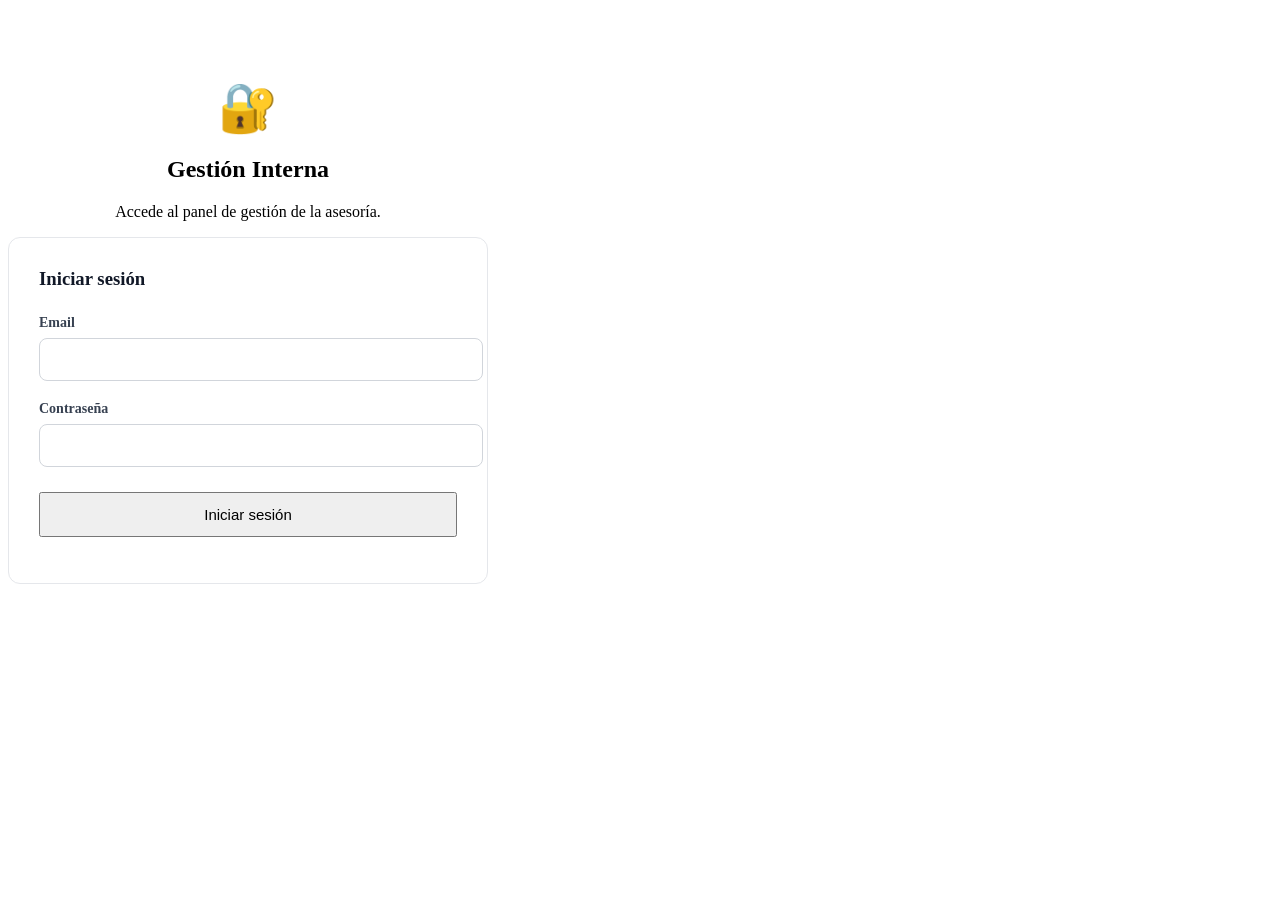
==== index.html @ ab7807f2 "Update index.html" ====
<!DOCTYPE html>
<html lang="es">

<head>

  <meta charset="UTF-8">

  <meta
    name="viewport"
    content="width=device-width, initial-scale=1.0"
  >

  <title>Gestión Interna - Kit Gestión Asesoría</title>

  <link
    rel="stylesheet"
    href="css/estilos.css"
  >

</head>


<body>


  <!-- =====================================================
       CABECERA
       ===================================================== -->

  <header class="portal-header">

    <div class="portal-header-left">

      <h1>
        Gestión Interna
      </h1>

      <p id="usuarioCabecera">
        Cargando...
      </p>

    </div>


    <div class="portal-header-right">

      <button
        id="cerrarSesion"
        class="btn btn-danger"
        type="button"
      >
        Cerrar sesión
      </button>

    </div>

  </header>



  <!-- =====================================================
       CONTENIDO
       ===================================================== -->

  <main class="portal-container">


    <section class="welcome-section">

      <h2 id="bienvenida">
        Bienvenido
      </h2>

      <p>
        Portal de gestión interna de la asesoría.
      </p>

    </section>



<section class="dashboard-section">

  <h2>
    Panel de gestión
  </h2>

<div class="modules-grid">


  <!-- EMPRESAS -->

  <a
    href="modulos/empresas/index.html"
    class="module-card"
  >

    <div>

      <div class="module-icon">
        🏢
      </div>

      <h3>
        Empresas
      </h3>

      <p>
        Gestiona las empresas registradas en el sistema.
      </p>

    </div>

  </a>



  <!-- OFICINAS -->

  <a
    href="modulos/oficinas/index.html"
    class="module-card"
  >

    <div>

      <div class="module-icon">
        🏢
      </div>

      <h3>
        Oficinas
      </h3>

      <p>
        Gestiona las oficinas de cada empresa.
      </p>

    </div>

  </a>


  <!-- CLIENTES -->

  <a
    href="modulos/clientes/index.html"
    class="module-card"
  >

    <div>

      <div class="module-icon">
        👤
      </div>

      <h3>
        Clientes
      </h3>

      <p>
        Gestiona los clientes de la asesoría.
      </p>

    </div>

  </a>
  

  <!-- TRABAJADORES -->

  <a
    href="modulos/trabajadores/index.html"
    class="module-card"
  >

    <div>

      <div class="module-icon">
        👥
      </div>

      <h3>
        Trabajadores
      </h3>

      <p>
        Gestiona los trabajadores y sus accesos al sistema.
      </p>

    </div>

  </a>


</div>

</section>


  </main>



  <!-- =====================================================
       PIE
       ===================================================== -->

  <footer class="portal-footer">

    Kit Gestión Asesoría · Gestión Interna

  </footer>



  <!-- =====================================================
       JAVASCRIPT COMÚN
       ===================================================== -->

  <script src="js/comun.js"></script>



  <!-- =====================================================
       JAVASCRIPT DEL PORTAL
       ===================================================== -->

  <script>

    // =====================================================
    // COMPROBAR SESIÓN
    // =====================================================

    if (!comprobarSesion()) {

      throw new Error(
        "Sesión no válida"
      );

    }



    // =====================================================
    // OBTENER USUARIO
    // =====================================================

    const usuario =
      obtenerUsuario();


    // =====================================================
    // MOSTRAR USUARIO
    // =====================================================

    document
      .getElementById(
        "usuarioCabecera"
      )
      .textContent =
        `${usuario.nombre} · ${usuario.rol}`;


    document
      .getElementById(
        "bienvenida"
      )
      .textContent =
        `Bienvenido, ${usuario.nombre}`;


    // =====================================================
    // CERRAR SESIÓN
    // =====================================================

    document
      .getElementById(
        "cerrarSesion"
      )
      .addEventListener(
        "click",
        cerrarSesion
      );

  </script>


</body>

</html>
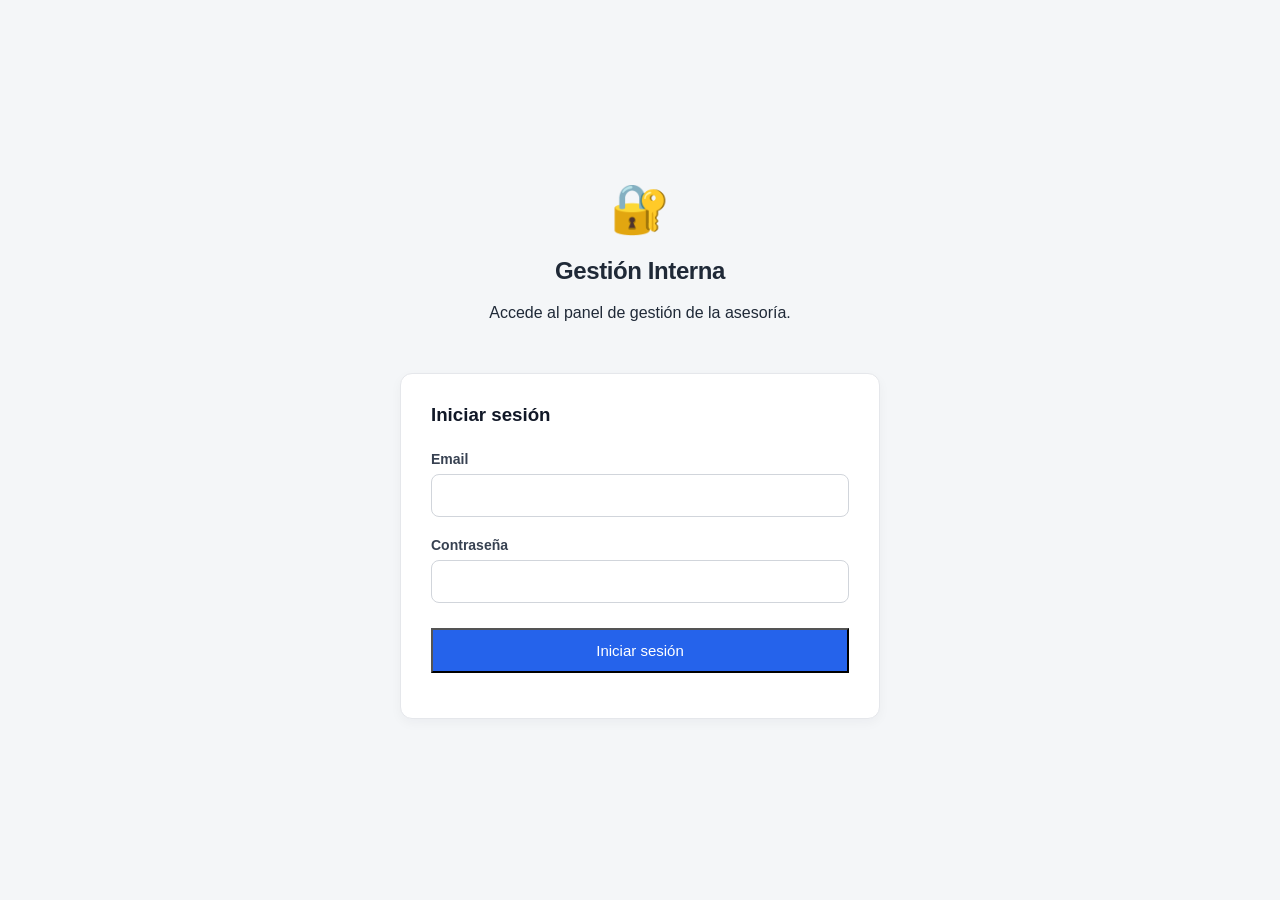
==== commit 9df1947a: "Update index.html" ====
--- a/index.html
+++ b/index.html
@@ -167,7 +167,7 @@
   </a>
   
 
-  <!-- TRABAJADORES -->
+   <!-- TRABAJADORES -->
 
   <a
     href="modulos/trabajadores/index.html"
@@ -191,10 +191,115 @@
     </div>
 
   </a>
-
+  
+  <!-- DOCUMENTOS -->
+
+  <a
+    href="modulos/documentos/index.html"
+    class="module-card"
+  >
+
+    <div>
+
+      <div class="module-icon">
+        📄
+      </div>
+
+      <h3>
+        Documentos
+      </h3>
+
+      <p>
+        Gestiona los documentos de los clientes.
+      </p>
+
+    </div>
+
+  </a>
+
+  <!-- AVISOS -->
+
+<a
+href="modulos/avisos/index.html"
+class="module-card"
+
+>
+
+
+<div>
+
+  <div class="module-icon">
+    📢
+  </div>
+
+  <h3>
+    Avisos
+  </h3>
+
+  <p>
+    Crea, publica y gestiona avisos para los clientes.
+  </p>
 
 </div>
 
+
+  </a>
+
+
+
+  <!-- CALENDARIO -->
+
+  <a
+    href="modulos/calendario/index.html"
+    class="module-card"
+  >
+
+    <div>
+
+      <div class="module-icon">
+        📅
+      </div>
+
+      <h3>
+        Calendario
+      </h3>
+
+      <p>
+        Consulta y gestiona los eventos de la agenda.
+      </p>
+
+    </div>
+
+  </a>
+
+  <!-- TAREAS -->
+
+  <a
+    href="modulos/tareas/index.html"
+    class="module-card"
+  >
+
+    <div>
+
+      <div class="module-icon">
+        ✅
+      </div>
+
+      <h3>
+        Tareas
+      </h3>
+
+      <p>
+        Gestiona y consulta las tareas de la asesoría.
+      </p>
+
+    </div>
+
+  </a>
+
+</div>
+
+  
 </section>
 
 
--- a/css/estilos.css
+++ b/css/estilos.css
@@ -0,0 +1,6049 @@
+
+/* =========================================================
+   ESTILOS GENERALES - KIT GESTIÓN ASESORÍA
+   ========================================================= */
+
+* {
+  box-sizing: border-box;
+}
+
+html,
+body {
+  margin: 0;
+  padding: 0;
+  min-height: 100%;
+}
+
+body {
+  font-family: Arial, Helvetica, sans-serif;
+  background: #f4f6f8;
+  color: #1f2937;
+}
+
+
+/* =========================================================
+   CABECERA
+   ========================================================= */
+
+.topbar {
+  background: #ffffff;
+  border-bottom: 1px solid #e5e7eb;
+  padding: 18px 30px;
+
+  display: flex;
+  align-items: center;
+  justify-content: space-between;
+
+  gap: 20px;
+}
+
+.topbar-left {
+  display: flex;
+  align-items: center;
+  gap: 18px;
+}
+
+.topbar-left h1 {
+  margin: 0;
+  font-size: 24px;
+  color: #111827;
+}
+
+.topbar-right {
+  display: flex;
+  align-items: center;
+  gap: 10px;
+}
+
+#usuarioNombre {
+  color: #6b7280;
+  font-size: 14px;
+}
+
+
+/* =========================================================
+   ENLACE VOLVER
+   ========================================================= */
+
+.back-link {
+  color: #2563eb;
+  text-decoration: none;
+  font-size: 14px;
+  font-weight: 600;
+
+  transition: color 0.15s ease;
+}
+
+.back-link:hover {
+  color: #1d4ed8;
+}
+
+
+/* =========================================================
+   CONTENEDOR PRINCIPAL
+   ========================================================= */
+
+.main-content {
+  width: min(1200px, calc(100% - 40px));
+  margin: 40px auto;
+}
+
+
+/* =========================================================
+   CABECERA DE PÁGINA
+   ========================================================= */
+
+.page-header {
+  display: flex;
+  align-items: center;
+  justify-content: space-between;
+
+  gap: 20px;
+
+  margin-bottom: 30px;
+}
+
+.page-header h2 {
+  margin: 0 0 8px;
+
+  font-size: 28px;
+  color: #111827;
+}
+
+.page-header p {
+  margin: 0;
+
+  color: #6b7280;
+  font-size: 14px;
+}
+
+
+/* =========================================================
+   BOTONES
+   ========================================================= */
+
+.primary-btn,
+.secondary-btn,
+.logout-btn {
+  border: 0;
+  border-radius: 8px;
+
+  padding: 10px 15px;
+
+  font-size: 14px;
+  font-weight: 600;
+
+  cursor: pointer;
+
+  text-decoration: none;
+
+  display: inline-flex;
+  align-items: center;
+  justify-content: center;
+
+  transition:
+    background 0.15s ease,
+    transform 0.15s ease,
+    box-shadow 0.15s ease;
+}
+
+.primary-btn:hover,
+.secondary-btn:hover,
+.logout-btn:hover {
+  transform: translateY(-1px);
+}
+
+
+/* ---------------------------------------------------------
+   BOTÓN PRINCIPAL
+   --------------------------------------------------------- */
+
+.primary-btn {
+  background: #2563eb;
+  color: #ffffff;
+}
+
+.primary-btn:hover {
+  background: #1d4ed8;
+}
+
+
+/* ---------------------------------------------------------
+   BOTÓN SECUNDARIO
+   --------------------------------------------------------- */
+
+.secondary-btn {
+  background: #f3f4f6;
+  color: #374151;
+}
+
+.secondary-btn:hover {
+  background: #e5e7eb;
+}
+
+
+/* ---------------------------------------------------------
+   BOTÓN CERRAR SESIÓN
+   --------------------------------------------------------- */
+
+.logout-btn {
+  background: #dc2626;
+  color: #ffffff;
+}
+
+.logout-btn:hover {
+  background: #b91c1c;
+}
+
+
+/* =========================================================
+   TARJETAS GENERALES
+   ========================================================= */
+
+.card,
+.panel,
+.content-card,
+.form-card {
+  background: #ffffff;
+
+  border: 1px solid #e5e7eb;
+  border-radius: 12px;
+
+  padding: 25px;
+}
+
+
+/* =========================================================
+   SECCIONES
+   ========================================================= */
+
+.section-header {
+  display: flex;
+  align-items: center;
+  justify-content: space-between;
+
+  gap: 15px;
+
+  margin-bottom: 18px;
+}
+
+.section-header h2,
+.section-header h3 {
+  margin: 0;
+
+  color: #111827;
+}
+
+
+/* =========================================================
+   FORMULARIOS
+   ========================================================= */
+
+.form-group {
+  margin-bottom: 20px;
+}
+
+.form-group label {
+  display: block;
+
+  margin-bottom: 7px;
+
+  font-size: 14px;
+  font-weight: 600;
+
+  color: #374151;
+}
+
+.form-group input,
+.form-group select,
+.form-group textarea {
+  width: 100%;
+
+  padding: 11px 12px;
+
+  border: 1px solid #d1d5db;
+  border-radius: 8px;
+
+  background: #ffffff;
+
+  color: #1f2937;
+
+  font-family: inherit;
+  font-size: 14px;
+
+  outline: none;
+
+  transition:
+    border-color 0.15s ease,
+    box-shadow 0.15s ease;
+}
+
+.form-group input:focus,
+.form-group select:focus,
+.form-group textarea:focus {
+  border-color: #2563eb;
+
+  box-shadow:
+    0 0 0 3px rgba(37, 99, 235, 0.10);
+}
+
+.form-group textarea {
+  resize: vertical;
+  min-height: 100px;
+}
+
+.form-row {
+  display: grid;
+
+  grid-template-columns:
+    repeat(2, minmax(0, 1fr));
+
+  gap: 20px;
+}
+
+
+/* =========================================================
+   ACCIONES DE FORMULARIO
+   ========================================================= */
+
+.form-actions {
+  display: flex;
+
+  justify-content: flex-end;
+
+  gap: 10px;
+
+  margin-top: 25px;
+
+  padding-top: 20px;
+
+  border-top: 1px solid #e5e7eb;
+}
+
+
+/* =========================================================
+   MODALES
+   ========================================================= */
+
+.modal {
+  position: fixed;
+
+  inset: 0;
+
+  z-index: 1000;
+
+  display: flex;
+
+  align-items: center;
+  justify-content: center;
+
+  padding: 20px;
+
+  background: rgba(15, 23, 42, 0.45);
+}
+
+.modal.hidden {
+  display: none;
+}
+
+.modal-content {
+  width: min(600px, 100%);
+
+  max-height: calc(100vh - 40px);
+
+  overflow-y: auto;
+
+  background: #ffffff;
+
+  border: 1px solid #e5e7eb;
+
+  border-radius: 12px;
+
+  box-shadow:
+    0 20px 50px rgba(15, 23, 42, 0.18);
+}
+
+.modal-header {
+  display: flex;
+
+  align-items: center;
+  justify-content: space-between;
+
+  gap: 15px;
+
+  padding: 20px 25px;
+
+  border-bottom: 1px solid #e5e7eb;
+}
+
+.modal-header h2 {
+  margin: 0;
+
+  color: #111827;
+
+  font-size: 21px;
+}
+
+.modal-close {
+  width: 34px;
+  height: 34px;
+
+  border: 0;
+
+  border-radius: 8px;
+
+  background: #f3f4f6;
+
+  color: #374151;
+
+  font-size: 24px;
+
+  line-height: 1;
+
+  cursor: pointer;
+
+  transition:
+    background 0.15s ease,
+    color 0.15s ease;
+}
+
+.modal-close:hover {
+  background: #e5e7eb;
+  color: #111827;
+}
+
+.modal-content form {
+  padding: 25px;
+}
+
+
+
+/* =========================================================
+   LISTA DE EVENTOS
+   ========================================================= */
+
+.events-section {
+  margin-top: 35px;
+}
+
+.events-list {
+  display: flex;
+
+  flex-direction: column;
+
+  gap: 12px;
+}
+
+.event-card {
+  background: #ffffff;
+
+  border: 1px solid #e5e7eb;
+
+  border-radius: 10px;
+
+  padding: 18px 20px;
+
+  transition:
+    border-color 0.15s ease,
+    box-shadow 0.15s ease;
+}
+
+.event-card:hover {
+  border-color: #cbd5e1;
+
+  box-shadow:
+    0 4px 14px rgba(15, 23, 42, 0.05);
+}
+
+.event-card h3 {
+  margin: 0 0 7px;
+
+  color: #111827;
+
+  font-size: 17px;
+}
+
+.event-card p {
+  margin: 5px 0;
+
+  color: #6b7280;
+
+  font-size: 14px;
+}
+
+.event-card strong {
+  color: #374151;
+}
+
+
+/* =========================================================
+   TABLAS
+   ========================================================= */
+
+.table-container {
+  width: 100%;
+
+  overflow-x: auto;
+
+  background: #ffffff;
+
+  border: 1px solid #e5e7eb;
+
+  border-radius: 12px;
+}
+
+table {
+  width: 100%;
+
+  border-collapse: collapse;
+
+  font-size: 14px;
+}
+
+thead {
+  background: #f9fafb;
+}
+
+th {
+  padding: 13px 15px;
+
+  text-align: left;
+
+  color: #374151;
+
+  font-size: 13px;
+  font-weight: 600;
+
+  border-bottom: 1px solid #e5e7eb;
+
+  white-space: nowrap;
+}
+
+td {
+  padding: 13px 15px;
+
+  color: #4b5563;
+
+  border-bottom: 1px solid #f3f4f6;
+}
+
+tbody tr:last-child td {
+  border-bottom: 0;
+}
+
+tbody tr:hover {
+  background: #f9fafb;
+}
+
+
+/* =========================================================
+   ESTADOS / ETIQUETAS
+   ========================================================= */
+
+.badge {
+  display: inline-flex;
+
+  align-items: center;
+  justify-content: center;
+
+  padding: 4px 9px;
+
+  border-radius: 999px;
+
+  font-size: 12px;
+  font-weight: 600;
+}
+
+.badge-primary {
+  background: #dbeafe;
+  color: #1d4ed8;
+}
+
+.badge-success {
+  background: #dcfce7;
+  color: #166534;
+}
+
+.badge-warning {
+  background: #fef3c7;
+  color: #92400e;
+}
+
+.badge-danger {
+  background: #fee2e2;
+  color: #991b1b;
+}
+
+.badge-neutral {
+  background: #f3f4f6;
+  color: #4b5563;
+}
+
+
+/* =========================================================
+   MENSAJES
+   ========================================================= */
+
+.message {
+  margin-top: 15px;
+
+  color: #6b7280;
+
+  font-size: 14px;
+}
+
+.error-message {
+  margin-top: 15px;
+
+  color: #dc2626;
+
+  font-size: 14px;
+}
+
+.success-message {
+  margin-top: 15px;
+
+  color: #16a34a;
+
+  font-size: 14px;
+}
+
+
+/* =========================================================
+   ESTADOS VACÍOS
+   ========================================================= */
+
+.empty-state {
+  background: #ffffff;
+
+  border: 1px solid #e5e7eb;
+
+  border-radius: 12px;
+
+  padding: 40px 25px;
+
+  text-align: center;
+
+  color: #6b7280;
+
+  font-size: 14px;
+}
+
+
+/* =========================================================
+   TARJETAS DE MÓDULOS
+   ========================================================= */
+
+.modules-grid {
+  display: grid;
+
+  grid-template-columns:
+    repeat(4, minmax(0, 1fr));
+
+  gap: 20px;
+}
+
+.module-card {
+  background: #ffffff;
+
+  border: 1px solid #e5e7eb;
+
+  border-radius: 12px;
+
+  padding: 25px;
+
+  text-decoration: none;
+
+  color: inherit;
+
+  transition:
+    transform 0.15s ease,
+    box-shadow 0.15s ease,
+    border-color 0.15s ease;
+
+  display: flex;
+
+  flex-direction: column;
+
+  justify-content: space-between;
+
+  min-height: 190px;
+}
+
+.module-card:hover {
+  transform: translateY(-3px);
+
+  border-color: #cbd5e1;
+
+  box-shadow:
+    0 8px 24px rgba(15, 23, 42, 0.08);
+}
+
+.module-icon {
+  font-size: 36px;
+
+  margin-bottom: 18px;
+}
+
+.module-card h3 {
+  margin: 0 0 8px;
+
+  font-size: 20px;
+
+  color: #111827;
+}
+
+.module-card p {
+  margin: 0;
+
+  color: #6b7280;
+
+  font-size: 14px;
+
+  line-height: 1.5;
+}
+
+
+/* =========================================================
+   INDICADORES
+   ========================================================= */
+
+.dashboard-section {
+  margin-top: 35px;
+}
+
+.dashboard-section h2 {
+  margin: 0 0 18px;
+
+  font-size: 21px;
+
+  color: #111827;
+}
+
+.stats-grid {
+  display: grid;
+
+  grid-template-columns:
+    repeat(4, minmax(0, 1fr));
+
+  gap: 15px;
+}
+
+.stat-card {
+  background: #ffffff;
+
+  border: 1px solid #e5e7eb;
+
+  border-radius: 10px;
+
+  padding: 20px;
+}
+
+.stat-card-title {
+  color: #6b7280;
+
+  font-size: 13px;
+
+  margin-bottom: 8px;
+}
+
+.stat-card-value {
+  color: #111827;
+
+  font-size: 28px;
+
+  font-weight: bold;
+}
+
+
+/* =========================================================
+   PIE
+   ========================================================= */
+
+.portal-footer {
+  width: min(1200px, calc(100% - 40px));
+
+  margin: 50px auto 25px;
+
+  text-align: center;
+
+  color: #9ca3af;
+
+  font-size: 13px;
+}
+
+
+/* =========================================================
+   ELEMENTOS DESHABILITADOS
+   ========================================================= */
+
+button:disabled,
+input:disabled,
+select:disabled,
+textarea:disabled {
+  cursor: not-allowed;
+
+  opacity: 0.65;
+}
+
+
+/* =========================================================
+   RESPONSIVE
+   ========================================================= */
+
+@media (max-width: 900px) {
+
+  .modules-grid {
+    grid-template-columns:
+      repeat(2, minmax(0, 1fr));
+  }
+
+  .stats-grid {
+    grid-template-columns:
+      repeat(2, minmax(0, 1fr));
+  }
+
+}
+
+
+@media (max-width: 700px) {
+
+  .topbar {
+    padding: 15px 20px;
+
+    flex-direction: column;
+
+    align-items: flex-start;
+  }
+
+  .topbar-left {
+    width: 100%;
+
+    flex-wrap: wrap;
+  }
+
+  .topbar-right {
+    width: 100%;
+
+    justify-content: space-between;
+  }
+
+  .page-header {
+    flex-direction: column;
+
+    align-items: flex-start;
+  }
+
+  .page-header .primary-btn {
+    width: 100%;
+  }
+
+  .form-row {
+    grid-template-columns: 1fr;
+  }
+
+  .calendar-container {
+    padding: 15px;
+  }
+
+  .calendar-weekdays > div {
+    font-size: 10px;
+
+    padding: 8px 3px;
+  }
+
+  .calendar-day {
+    min-height: 80px;
+
+    padding: 6px;
+  }
+
+  .calendar-day-number {
+    font-size: 11px;
+  }
+
+  .calendar-event {
+    font-size: 9px;
+
+    padding: 4px;
+  }
+
+}
+
+
+@media (max-width: 600px) {
+
+  .main-content {
+    width: min(100% - 30px, 1200px);
+
+    margin: 25px auto;
+  }
+
+  .topbar-left h1 {
+    font-size: 21px;
+  }
+
+  .page-header h2 {
+    font-size: 24px;
+  }
+
+  .modules-grid {
+    grid-template-columns: 1fr;
+  }
+
+  .stats-grid {
+    grid-template-columns: 1fr;
+  }
+
+  .form-actions {
+    flex-direction: column-reverse;
+  }
+
+  .form-actions button {
+    width: 100%;
+  }
+
+  .calendar-toolbar {
+    flex-wrap: wrap;
+  }
+
+  .calendar-toolbar h3 {
+    width: 100%;
+
+    order: -1;
+
+    text-align: center;
+
+    margin-bottom: 5px;
+  }
+
+  .calendar-toolbar button {
+    flex: 1;
+  }
+
+  .modal {
+    padding: 10px;
+  }
+
+  .modal-content {
+    max-height: calc(100vh - 20px);
+  }
+
+  .modal-content form {
+    padding: 20px 15px;
+  }
+
+}
+
+
+/* =========================================================
+   LOGIN - PORTAL INTERNO
+   ========================================================= */
+
+.login-container {
+  width: min(100% - 40px, 480px);
+
+  min-height: 100vh;
+
+  margin: 0 auto;
+
+  display: flex;
+  flex-direction: column;
+  justify-content: center;
+}
+
+
+/* =========================================================
+   CABECERA DEL LOGIN
+   ========================================================= */
+
+.login-header {
+  text-align: center;
+  margin-bottom: 30px;
+}
+
+.login-icon {
+  font-size: 48px;
+  margin-bottom: 15px;
+}
+
+
+/* =========================================================
+   TARJETA DEL LOGIN
+   ========================================================= */
+
+.login-card {
+  background: #ffffff;
+
+  border: 1px solid #e5e7eb;
+  border-radius: 12px;
+
+  padding: 30px;
+
+  box-shadow:
+    0 4px 12px rgba(15, 23, 42, 0.04);
+}
+
+.login-card h3 {
+  margin-top: 0;
+  margin-bottom: 25px;
+
+  color: #111827;
+}
+
+
+/* =========================================================
+   CAMPOS
+   ========================================================= */
+
+.login-field {
+  margin-bottom: 20px;
+}
+
+.login-field label {
+  display: block;
+
+  margin-bottom: 7px;
+
+  font-size: 14px;
+  font-weight: 600;
+
+  color: #374151;
+}
+
+.login-field input {
+  width: 100%;
+
+  padding: 12px;
+
+  border: 1px solid #d1d5db;
+  border-radius: 8px;
+
+  font-size: 15px;
+
+  outline: none;
+
+  background: #ffffff;
+  color: #1f2937;
+
+  transition:
+    border-color 0.15s ease,
+    box-shadow 0.15s ease;
+}
+
+.login-field input:focus {
+  border-color: #2563eb;
+
+  box-shadow:
+    0 0 0 3px rgba(37, 99, 235, 0.10);
+}
+
+.login-password-field {
+  margin-bottom: 25px;
+}
+
+
+/* =========================================================
+   BOTÓN LOGIN
+   ========================================================= */
+
+.login-button {
+  width: 100%;
+
+  padding: 12px;
+
+  font-size: 15px;
+
+  background: #2563eb;
+  color: #ffffff;
+}
+
+.login-button:hover {
+  background: #1d4ed8;
+}
+
+
+/* =========================================================
+   MENSAJE LOGIN
+   ========================================================= */
+
+.login-message {
+  text-align: center;
+}
+
+
+/* =========================================================
+   RESPONSIVE LOGIN
+   ========================================================= */
+
+@media (max-width: 600px) {
+
+  .login-container {
+    width: min(100% - 30px, 480px);
+
+    min-height: 100vh;
+
+    margin: 0 auto;
+  }
+
+  .login-card {
+    padding: 25px;
+  }
+
+}
+
+
+
+/* =========================================================
+   MEJORAS VISUALES - PANEL INTERNO
+   ========================================================= */
+
+
+/* =========================================================
+   CABECERA
+   ========================================================= */
+
+.portal-header {
+  box-shadow:
+    0 1px 3px rgba(15, 23, 42, 0.04);
+}
+
+.portal-header-left h1 {
+  letter-spacing: -0.3px;
+}
+
+.portal-header-left p {
+  margin-top: 2px;
+}
+
+
+/* =========================================================
+   BIENVENIDA
+   ========================================================= */
+
+.welcome-section {
+  margin-bottom: 35px;
+}
+
+.welcome-section h2 {
+  letter-spacing: -0.4px;
+}
+
+
+/* =========================================================
+   TÍTULO DEL PANEL
+   ========================================================= */
+
+.dashboard-section h2 {
+  margin-bottom: 20px;
+
+  font-size: 22px;
+
+  letter-spacing: -0.2px;
+}
+
+
+/* =========================================================
+   TARJETAS DE MÓDULOS
+   ========================================================= */
+
+.module-card {
+  min-height: 185px;
+
+  padding: 24px;
+
+  box-shadow:
+    0 2px 6px rgba(15, 23, 42, 0.03);
+}
+
+.module-card:hover {
+  transform: translateY(-4px);
+
+  border-color: #cbd5e1;
+
+  box-shadow:
+    0 10px 28px rgba(15, 23, 42, 0.09);
+}
+
+.module-icon {
+  width: 52px;
+  height: 52px;
+
+  display: flex;
+  align-items: center;
+  justify-content: center;
+
+  margin-bottom: 18px;
+
+  background: #f3f4f6;
+
+  border-radius: 12px;
+
+  font-size: 30px;
+}
+
+.module-card h3 {
+  letter-spacing: -0.2px;
+}
+
+
+/* =========================================================
+   BOTÓN CERRAR SESIÓN
+   ========================================================= */
+
+.portal-header-right .btn-danger {
+  box-shadow:
+    0 2px 5px rgba(220, 38, 38, 0.12);
+}
+
+
+/* =========================================================
+   PIE
+   ========================================================= */
+
+.portal-footer {
+  margin-top: 55px;
+}
+
+
+/* =========================================================
+   DISTRIBUCIÓN DEL PANEL INTERNO
+   ========================================================= */
+
+.dashboard-section .modules-grid {
+  width: 100%;
+  max-width: 1100px;
+
+  margin: 0 auto;
+
+  grid-template-columns:
+    repeat(3, minmax(0, 1fr));
+
+  gap: 22px;
+}
+
+
+/* =========================================================
+   TARJETAS DEL PANEL
+   ========================================================= */
+
+.dashboard-section .module-card {
+  width: 100%;
+  min-height: 190px;
+}
+
+
+/* =========================================================
+   RESPONSIVE
+   ========================================================= */
+
+@media (max-width: 900px) {
+
+  .dashboard-section .modules-grid {
+    grid-template-columns:
+      repeat(2, minmax(0, 1fr));
+  }
+
+}
+
+
+@media (max-width: 600px) {
+
+  .dashboard-section .modules-grid {
+    grid-template-columns: 1fr;
+
+    gap: 16px;
+  }
+
+}
+
+
+/* =========================================================
+   CORRECCIÓN VISUAL - PANEL INTERNO
+   ========================================================= */
+
+
+/* =========================================================
+   CABECERA
+   ========================================================= */
+
+body .portal-header {
+  display: flex !important;
+  align-items: center !important;
+  justify-content: space-between !important;
+
+  width: 100% !important;
+
+  background: #ffffff !important;
+
+  border-bottom: 1px solid #e5e7eb !important;
+
+  padding: 18px 30px !important;
+
+  gap: 20px !important;
+}
+
+
+body .portal-header-left {
+  display: flex !important;
+  flex-direction: column !important;
+
+  gap: 5px !important;
+}
+
+
+body .portal-header-left h1 {
+  margin: 0 !important;
+
+  font-size: 24px !important;
+
+  color: #111827 !important;
+}
+
+
+body .portal-header-left p {
+  margin: 0 !important;
+
+  color: #6b7280 !important;
+
+  font-size: 14px !important;
+}
+
+
+body .portal-header-right {
+  display: flex !important;
+
+  align-items: center !important;
+
+  justify-content: flex-end !important;
+
+  gap: 10px !important;
+}
+
+
+/* =========================================================
+   BOTÓN CERRAR SESIÓN
+   ========================================================= */
+
+body .portal-header-right .btn.btn-danger {
+  display: inline-flex !important;
+
+  align-items: center !important;
+  justify-content: center !important;
+
+  padding: 10px 15px !important;
+
+  border: 0 !important;
+  border-radius: 8px !important;
+
+  background: #dc2626 !important;
+
+  color: #ffffff !important;
+
+  font-family: Arial, Helvetica, sans-serif !important;
+
+  font-size: 14px !important;
+  font-weight: 600 !important;
+
+  cursor: pointer !important;
+
+  text-decoration: none !important;
+
+  box-shadow:
+    0 2px 5px rgba(220, 38, 38, 0.12) !important;
+}
+
+
+body .portal-header-right .btn.btn-danger:hover {
+  background: #b91c1c !important;
+
+  transform: translateY(-1px) !important;
+}
+
+
+/* =========================================================
+   DISTRIBUCIÓN DE MÓDULOS
+   ========================================================= */
+
+body .dashboard-section .modules-grid {
+  display: grid !important;
+
+  grid-template-columns:
+    repeat(3, minmax(0, 1fr)) !important;
+
+  gap: 22px !important;
+
+  width: 100% !important;
+
+  max-width: 1100px !important;
+
+  margin-left: auto !important;
+  margin-right: auto !important;
+}
+
+
+/* =========================================================
+   TARJETAS
+   ========================================================= */
+
+body .dashboard-section .module-card {
+  width: 100% !important;
+
+  min-height: 190px !important;
+
+  padding: 24px !important;
+
+  background: #ffffff !important;
+
+  border: 1px solid #e5e7eb !important;
+
+  border-radius: 12px !important;
+
+  box-shadow:
+    0 2px 6px rgba(15, 23, 42, 0.03) !important;
+
+  transition:
+    transform 0.15s ease,
+    box-shadow 0.15s ease,
+    border-color 0.15s ease !important;
+}
+
+
+body .dashboard-section .module-card:hover {
+  transform: translateY(-4px) !important;
+
+  border-color: #cbd5e1 !important;
+
+  box-shadow:
+    0 10px 28px rgba(15, 23, 42, 0.09) !important;
+}
+
+
+/* =========================================================
+   ICONOS
+   ========================================================= */
+
+body .dashboard-section .module-icon {
+  width: 52px !important;
+  height: 52px !important;
+
+  display: flex !important;
+
+  align-items: center !important;
+  justify-content: center !important;
+
+  margin-bottom: 18px !important;
+
+  background: #f3f4f6 !important;
+
+  border-radius: 12px !important;
+
+  font-size: 30px !important;
+}
+
+
+/* =========================================================
+   RESPONSIVE
+   ========================================================= */
+
+@media (max-width: 900px) {
+
+  body .dashboard-section .modules-grid {
+    grid-template-columns:
+      repeat(2, minmax(0, 1fr)) !important;
+  }
+
+}
+
+
+@media (max-width: 600px) {
+
+  body .portal-header {
+    flex-direction: column !important;
+
+    align-items: flex-start !important;
+
+    padding: 15px 20px !important;
+  }
+
+
+  body .portal-header-right {
+    width: 100% !important;
+
+    justify-content: flex-start !important;
+  }
+
+
+  body .dashboard-section .modules-grid {
+    grid-template-columns: 1fr !important;
+
+    gap: 16px !important;
+  }
+
+}
+
+/* =========================================================
+   CENTRAR CABECERA DEL PANEL
+   ========================================================= */
+
+body .welcome-section {
+  text-align: center !important;
+}
+
+body .welcome-section h2 {
+  text-align: center !important;
+}
+
+body .welcome-section p {
+  text-align: center !important;
+}
+
+
+/* =========================================================
+   CENTRAR TÍTULO PANEL DE GESTIÓN
+   ========================================================= */
+
+body .dashboard-section > h2 {
+  text-align: center !important;
+  margin-bottom: 25px !important;
+}
+
+
+/* =========================================================
+MÓDULO TRABAJADORES - MEJORA VISUAL
+========================================================= */
+
+/* =========================================================
+PÁGINA
+========================================================= */
+
+.trabajadores-page {
+padding-bottom: 10px;
+}
+
+/* =========================================================
+CABECERA DEL MÓDULO
+========================================================= */
+
+.trabajadores-welcome {
+margin-bottom: 38px;
+}
+
+.trabajadores-welcome h2 {
+margin-bottom: 10px;
+font-size: 28px;
+letter-spacing: -0.5px;
+}
+
+.trabajadores-welcome p {
+font-size: 15px;
+}
+
+/* =========================================================
+CABECERA DE SECCIÓN
+========================================================= */
+
+.trabajadores-section-header {
+display: flex;
+align-items: center;
+justify-content: space-between;
+
+gap: 20px;
+
+margin-bottom: 20px;
+}
+
+.trabajadores-section-header h2 {
+margin: 0 0 6px;
+font-size: 22px;
+letter-spacing: -0.25px;
+}
+
+.trabajadores-section-header p {
+margin: 0;
+
+color: #6b7280;
+
+font-size: 14px;
+line-height: 1.5;
+}
+
+/* =========================================================
+TARJETA CREAR TRABAJADOR
+========================================================= */
+
+.trabajador-form-card {
+background: #ffffff;
+
+border: 1px solid #e5e7eb;
+border-radius: 14px;
+
+padding: 28px;
+
+box-shadow:
+0 3px 10px rgba(15, 23, 42, 0.04);
+}
+
+/* =========================================================
+GRID DEL FORMULARIO
+========================================================= */
+
+.trabajador-form-grid {
+display: grid;
+
+grid-template-columns:
+repeat(2, minmax(0, 1fr));
+
+gap: 22px 24px;
+}
+
+/* =========================================================
+CAMPOS
+========================================================= */
+
+.trabajador-field {
+display: flex;
+
+flex-direction: column;
+
+gap: 7px;
+}
+
+.trabajador-field-full {
+grid-column: 1 / -1;
+}
+
+.trabajador-field label {
+color: #374151;
+
+font-size: 14px;
+font-weight: 600;
+}
+
+.trabajador-field input,
+.trabajador-field select {
+width: 100%;
+
+min-height: 44px;
+
+padding: 10px 13px;
+
+border: 1px solid #d1d5db;
+border-radius: 9px;
+
+background: #ffffff;
+
+color: #1f2937;
+
+font-family: inherit;
+font-size: 14px;
+
+outline: none;
+
+transition:
+border-color 0.15s ease,
+box-shadow 0.15s ease,
+background 0.15s ease;
+}
+
+.trabajador-field input::placeholder {
+color: #9ca3af;
+}
+
+.trabajador-field input:hover,
+.trabajador-field select:hover {
+border-color: #9ca3af;
+}
+
+.trabajador-field input:focus,
+.trabajador-field select:focus {
+border-color: #2563eb;
+
+box-shadow:
+0 0 0 3px rgba(37, 99, 235, 0.10);
+}
+
+/* =========================================================
+ACCIONES DEL FORMULARIO
+========================================================= */
+
+.trabajador-form-actions {
+display: flex;
+
+justify-content: flex-end;
+
+margin-top: 28px;
+
+padding-top: 22px;
+
+border-top: 1px solid #eef0f3;
+}
+
+.trabajador-create-button {
+min-height: 43px;
+
+padding: 10px 19px;
+
+background: #2563eb;
+
+border-radius: 9px;
+
+box-shadow:
+0 2px 5px rgba(37, 99, 235, 0.15);
+}
+
+.trabajador-create-button:hover {
+background: #1d4ed8;
+
+box-shadow:
+0 4px 10px rgba(37, 99, 235, 0.18);
+}
+
+/* =========================================================
+MENSAJE DE CREACIÓN
+========================================================= */
+
+.trabajador-create-message {
+margin-bottom: 0;
+
+padding-top: 3px;
+}
+
+/* =========================================================
+LISTADO
+========================================================= */
+
+.trabajadores-list-section {
+margin-top: 45px;
+}
+
+.trabajadores-list-header {
+margin-bottom: 22px;
+}
+
+.trabajadores-list-header .btn {
+white-space: nowrap;
+}
+
+/* =========================================================
+GRID DE TRABAJADORES
+========================================================= */
+
+.trabajadores-grid {
+display: grid;
+
+grid-template-columns:
+repeat(2, minmax(0, 1fr));
+
+gap: 20px;
+}
+
+/* =========================================================
+TARJETA DE TRABAJADOR
+========================================================= */
+
+.trabajador-card {
+display: flex;
+
+flex-direction: column;
+
+min-width: 0;
+
+background: #ffffff;
+
+border: 1px solid #e5e7eb;
+
+border-radius: 14px;
+
+padding: 22px;
+
+box-shadow:
+0 2px 7px rgba(15, 23, 42, 0.035);
+
+transition:
+transform 0.15s ease,
+border-color 0.15s ease,
+box-shadow 0.15s ease;
+}
+
+.trabajador-card:hover {
+transform: translateY(-2px);
+
+border-color: #d1d5db;
+
+box-shadow:
+0 8px 22px rgba(15, 23, 42, 0.07);
+}
+
+/* =========================================================
+CABECERA DE TARJETA
+========================================================= */
+
+.trabajador-card-header {
+display: flex;
+
+align-items: flex-start;
+justify-content: space-between;
+
+gap: 15px;
+
+padding-bottom: 17px;
+
+border-bottom: 1px solid #eef0f3;
+}
+
+.trabajador-card-header h3 {
+margin: 0;
+
+min-width: 0;
+
+color: #111827;
+
+font-size: 18px;
+font-weight: 700;
+
+line-height: 1.3;
+
+word-break: break-word;
+}
+
+/* =========================================================
+ESTADO
+========================================================= */
+
+.trabajador-status {
+flex-shrink: 0;
+
+display: inline-flex;
+
+align-items: center;
+
+min-height: 25px;
+
+padding: 4px 9px;
+
+border-radius: 999px;
+
+font-size: 12px;
+font-weight: 700;
+
+line-height: 1;
+}
+
+.trabajador-status::before {
+content: "";
+
+width: 6px;
+height: 6px;
+
+margin-right: 6px;
+
+border-radius: 50%;
+
+background: currentColor;
+}
+
+.trabajador-status-active {
+background: #dcfce7;
+
+color: #166534;
+}
+
+.trabajador-status-inactive {
+background: #fee2e2;
+
+color: #991b1b;
+}
+
+/* =========================================================
+INFORMACIÓN DE LA TARJETA
+========================================================= */
+
+.trabajador-card-info {
+display: flex;
+
+flex-direction: column;
+
+gap: 12px;
+
+padding: 18px 0;
+}
+
+.trabajador-card-info p {
+display: flex;
+
+align-items: flex-start;
+
+gap: 12px;
+
+margin: 0;
+
+color: #4b5563;
+
+font-size: 14px;
+
+line-height: 1.4;
+}
+
+.trabajador-info-label {
+flex: 0 0 78px;
+
+color: #6b7280;
+
+font-size: 13px;
+font-weight: 600;
+}
+
+.trabajador-card-info p > span:last-child {
+min-width: 0;
+
+color: #374151;
+
+word-break: break-word;
+}
+
+/* =========================================================
+ROL
+========================================================= */
+
+.trabajador-role {
+display: inline-flex;
+
+align-items: center;
+
+width: fit-content;
+
+padding: 4px 8px;
+
+border-radius: 6px;
+
+background: #eff6ff;
+
+color: #1d4ed8 !important;
+
+font-size: 11px !important;
+font-weight: 700;
+
+letter-spacing: 0.2px;
+}
+
+/* =========================================================
+ACCIONES DE TARJETA
+========================================================= */
+
+.trabajador-card-actions {
+display: flex;
+
+justify-content: flex-end;
+
+margin-top: auto;
+
+padding-top: 16px;
+
+border-top: 1px solid #eef0f3;
+}
+
+.trabajador-edit-button {
+min-height: 39px;
+
+padding: 9px 14px;
+
+background: #f3f4f6;
+
+color: #374151;
+
+border: 1px solid #e5e7eb;
+
+border-radius: 8px;
+
+font-size: 13px;
+}
+
+.trabajador-edit-button:hover {
+background: #e5e7eb;
+
+border-color: #d1d5db;
+
+color: #111827;
+}
+
+/* =========================================================
+CARGANDO
+========================================================= */
+
+.trabajadores-loading {
+grid-column: 1 / -1;
+
+padding: 40px 25px;
+
+background: #ffffff;
+
+border: 1px solid #e5e7eb;
+
+border-radius: 14px;
+
+text-align: center;
+
+color: #6b7280;
+
+font-size: 14px;
+}
+
+/* =========================================================
+ESTADO VACÍO
+========================================================= */
+
+.trabajadores-empty {
+grid-column: 1 / -1;
+
+padding: 50px 25px;
+
+background: #ffffff;
+
+border: 1px solid #e5e7eb;
+
+border-radius: 14px;
+
+text-align: center;
+
+box-shadow:
+0 2px 7px rgba(15, 23, 42, 0.03);
+}
+
+.trabajadores-empty-icon {
+width: 52px;
+height: 52px;
+
+display: flex;
+
+align-items: center;
+justify-content: center;
+
+margin: 0 auto 15px;
+
+background: #f3f4f6;
+
+border-radius: 12px;
+
+font-size: 26px;
+}
+
+.trabajadores-empty h3 {
+margin: 0 0 7px;
+
+color: #111827;
+
+font-size: 17px;
+}
+
+.trabajadores-empty p {
+margin: 0;
+
+color: #6b7280;
+
+font-size: 14px;
+}
+
+/* =========================================================
+RESPONSIVE - TABLET
+========================================================= */
+
+@media (max-width: 900px) {
+
+.trabajadores-grid {
+grid-template-columns: 1fr;
+}
+
+}
+
+/* =========================================================
+RESPONSIVE - MÓVIL
+========================================================= */
+
+@media (max-width: 700px) {
+
+.trabajadores-section-header {
+flex-direction: column;
+
+
+align-items: flex-start;
+
+
+}
+
+.trabajadores-list-header .btn {
+width: 100%;
+}
+
+.trabajador-form-grid {
+grid-template-columns: 1fr;
+
+
+gap: 18px;
+
+
+}
+
+.trabajador-field-full {
+grid-column: auto;
+}
+
+.trabajador-form-card {
+padding: 20px;
+}
+
+.trabajador-form-actions {
+justify-content: stretch;
+}
+
+.trabajador-create-button {
+width: 100%;
+}
+
+}
+
+/* =========================================================
+RESPONSIVE - MÓVIL PEQUEÑO
+========================================================= */
+
+@media (max-width: 480px) {
+
+.trabajadores-welcome h2 {
+font-size: 24px;
+}
+
+.trabajador-card {
+padding: 18px;
+}
+
+.trabajador-card-header {
+flex-direction: column;
+
+
+align-items: flex-start;
+
+
+}
+
+.trabajador-card-info p {
+flex-direction: column;
+
+
+gap: 3px;
+
+
+}
+
+.trabajador-info-label {
+flex-basis: auto;
+}
+
+.trabajador-card-actions {
+justify-content: stretch;
+}
+
+.trabajador-edit-button {
+width: 100%;
+}
+
+}
+
+/* =========================================================
+   FILTROS - MÓDULO TRABAJADORES
+   ========================================================= */
+
+.trabajadores-filters {
+  width: 100%;
+
+  margin: 0 0 25px;
+
+  padding: 20px 22px;
+
+  background: #ffffff;
+
+  border: 1px solid #e5e7eb;
+
+  border-radius: 12px;
+
+  box-shadow:
+    0 2px 6px rgba(15, 23, 42, 0.03);
+
+  display: grid;
+
+  grid-template-columns:
+    minmax(240px, 2fr)
+    repeat(3, minmax(150px, 1fr));
+
+  gap: 16px;
+
+  align-items: end;
+}
+
+
+/* =========================================================
+   CAMPOS DEL FILTRO
+   ========================================================= */
+
+.trabajador-filter {
+  display: flex;
+
+  flex-direction: column;
+
+  gap: 7px;
+
+  min-width: 0;
+}
+
+
+.trabajador-filter label {
+  display: block;
+
+  color: #374151;
+
+  font-size: 13px;
+
+  font-weight: 600;
+}
+
+
+.trabajador-filter input,
+.trabajador-filter select {
+  width: 100%;
+
+  height: 42px;
+
+  padding: 10px 12px;
+
+  border: 1px solid #d1d5db;
+
+  border-radius: 8px;
+
+  background: #ffffff;
+
+  color: #1f2937;
+
+  font-family: inherit;
+
+  font-size: 14px;
+
+  outline: none;
+
+  transition:
+    border-color 0.15s ease,
+    box-shadow 0.15s ease,
+    background 0.15s ease;
+}
+
+
+.trabajador-filter input::placeholder {
+  color: #9ca3af;
+}
+
+
+.trabajador-filter input:hover,
+.trabajador-filter select:hover {
+  border-color: #cbd5e1;
+}
+
+
+.trabajador-filter input:focus,
+.trabajador-filter select:focus {
+  border-color: #2563eb;
+
+  box-shadow:
+    0 0 0 3px rgba(37, 99, 235, 0.10);
+}
+
+
+/* =========================================================
+   BUSCADOR
+   ========================================================= */
+
+.trabajador-filter-search {
+  min-width: 0;
+}
+
+
+/* =========================================================
+   CONTADOR DE RESULTADOS
+   ========================================================= */
+
+.trabajadores-results-info {
+  margin: 0 0 15px;
+
+  color: #6b7280;
+
+  font-size: 13px;
+}
+
+
+#trabajadoresResultados {
+  font-weight: 600;
+
+  color: #374151;
+}
+
+
+/* =========================================================
+   TABLA
+   ========================================================= */
+
+.trabajadores-table-wrapper {
+  width: 100%;
+
+  overflow-x: auto;
+
+  background: #ffffff;
+
+  border: 1px solid #e5e7eb;
+
+  border-radius: 12px;
+
+  box-shadow:
+    0 2px 6px rgba(15, 23, 42, 0.03);
+}
+
+
+.trabajadores-table {
+  width: 100%;
+
+  min-width: 850px;
+
+  border-collapse: collapse;
+
+  font-size: 14px;
+}
+
+
+.trabajadores-table thead {
+  background: #f9fafb;
+}
+
+
+.trabajadores-table th {
+  padding: 13px 15px;
+
+  text-align: left;
+
+  color: #374151;
+
+  font-size: 13px;
+
+  font-weight: 600;
+
+  border-bottom: 1px solid #e5e7eb;
+
+  white-space: nowrap;
+}
+
+
+.trabajadores-table td {
+  padding: 14px 15px;
+
+  color: #4b5563;
+
+  border-bottom: 1px solid #f3f4f6;
+
+  vertical-align: middle;
+}
+
+
+.trabajadores-table tbody tr:last-child td {
+  border-bottom: 0;
+}
+
+
+.trabajadores-table tbody tr {
+  transition:
+    background 0.15s ease;
+}
+
+
+.trabajadores-table tbody tr:hover {
+  background: #f9fafb;
+}
+
+
+/* =========================================================
+   CARGANDO
+   ========================================================= */
+
+.trabajadores-table-loading {
+  padding: 35px 20px !important;
+
+  text-align: center;
+
+  color: #6b7280 !important;
+}
+
+
+/* =========================================================
+   RESPONSIVE
+   ========================================================= */
+
+@media (max-width: 1000px) {
+
+  .trabajadores-filters {
+    grid-template-columns:
+      repeat(2, minmax(0, 1fr));
+  }
+
+  .trabajador-filter-search {
+    grid-column: 1 / -1;
+  }
+
+}
+
+
+@media (max-width: 600px) {
+
+  .trabajadores-filters {
+    grid-template-columns: 1fr;
+
+    padding: 18px;
+
+    gap: 14px;
+  }
+
+  .trabajador-filter-search {
+    grid-column: auto;
+  }
+
+  .trabajador-filter input,
+  .trabajador-filter select {
+    height: 44px;
+  }
+
+}
+
+
+/* =========================================================
+   MODAL - FICHA DEL TRABAJADOR
+   ========================================================= */
+
+.trabajador-modal {
+  position: fixed;
+
+  inset: 0;
+
+  z-index: 1000;
+
+  display: flex;
+
+  align-items: center;
+  justify-content: center;
+
+  padding: 25px;
+}
+
+
+.trabajador-modal[hidden] {
+  display: none;
+}
+
+
+/* =========================================================
+   FONDO DEL MODAL
+   ========================================================= */
+
+.trabajador-modal-overlay {
+  position: absolute;
+
+  inset: 0;
+
+  background: rgba(15, 23, 42, 0.48);
+
+  backdrop-filter: blur(2px);
+}
+
+
+/* =========================================================
+   CONTENIDO DEL MODAL
+   ========================================================= */
+
+.trabajador-modal-content {
+  position: relative;
+
+  z-index: 1;
+
+  width: 100%;
+
+  max-width: 650px;
+
+  max-height: calc(100vh - 50px);
+
+  overflow-y: auto;
+
+  background: #ffffff;
+
+  border: 1px solid #e5e7eb;
+
+  border-radius: 16px;
+
+  box-shadow:
+    0 20px 45px rgba(15, 23, 42, 0.18);
+}
+
+
+/* =========================================================
+   CABECERA
+   ========================================================= */
+
+.trabajador-modal-header {
+  display: flex;
+
+  align-items: flex-start;
+  justify-content: space-between;
+
+  gap: 20px;
+
+  padding: 24px 26px 20px;
+
+  border-bottom: 1px solid #eef0f3;
+}
+
+
+.trabajador-modal-eyebrow {
+  margin: 0 0 6px;
+
+  color: #6b7280;
+
+  font-size: 12px;
+
+  font-weight: 600;
+
+  text-transform: uppercase;
+
+  letter-spacing: 0.6px;
+}
+
+
+.trabajador-modal-header h2 {
+  margin: 0;
+
+  color: #111827;
+
+  font-size: 22px;
+
+  font-weight: 700;
+
+  line-height: 1.3;
+
+  word-break: break-word;
+}
+
+
+/* =========================================================
+   BOTÓN CERRAR
+   ========================================================= */
+
+.trabajador-modal-close {
+  flex-shrink: 0;
+
+  width: 36px;
+  height: 36px;
+
+  display: flex;
+
+  align-items: center;
+  justify-content: center;
+
+  padding: 0;
+
+  border: 1px solid #e5e7eb;
+
+  border-radius: 8px;
+
+  background: #f9fafb;
+
+  color: #6b7280;
+
+  font-family: inherit;
+
+  font-size: 22px;
+
+  line-height: 1;
+
+  cursor: pointer;
+
+  transition:
+    background 0.15s ease,
+    border-color 0.15s ease,
+    color 0.15s ease;
+}
+
+
+.trabajador-modal-close:hover {
+  background: #f3f4f6;
+
+  border-color: #d1d5db;
+
+  color: #111827;
+}
+
+
+/* =========================================================
+   CUERPO
+   ========================================================= */
+
+.trabajador-modal-body {
+  padding: 25px 26px;
+}
+
+
+/* =========================================================
+   FICHA
+   ========================================================= */
+
+.trabajador-ficha {
+  display: grid;
+
+  grid-template-columns:
+    repeat(2, minmax(0, 1fr));
+
+  gap: 16px;
+}
+
+
+.trabajador-ficha-item {
+  display: flex;
+
+  flex-direction: column;
+
+  gap: 6px;
+
+  min-width: 0;
+
+  padding: 15px 16px;
+
+  background: #f9fafb;
+
+  border: 1px solid #eef0f3;
+
+  border-radius: 10px;
+}
+
+
+.trabajador-ficha-item span {
+  color: #6b7280;
+
+  font-size: 12px;
+
+  font-weight: 600;
+}
+
+
+.trabajador-ficha-item strong {
+  min-width: 0;
+
+  color: #374151;
+
+  font-size: 14px;
+
+  font-weight: 600;
+
+  line-height: 1.4;
+
+  word-break: break-word;
+}
+
+
+/* =========================================================
+   ESTADO DE LA FICHA
+   ========================================================= */
+
+.trabajador-ficha-status {
+  display: inline-flex;
+
+  align-items: center;
+
+  width: fit-content;
+
+  padding: 5px 9px;
+
+  border-radius: 999px;
+
+  font-size: 12px !important;
+
+  font-weight: 700 !important;
+}
+
+
+.trabajador-ficha-status-active {
+  background: #dcfce7;
+
+  color: #166534 !important;
+}
+
+
+.trabajador-ficha-status-inactive {
+  background: #fee2e2;
+
+  color: #991b1b !important;
+}
+
+
+/* =========================================================
+   EDICIÓN
+   ========================================================= */
+
+.trabajador-edicion {
+  margin-top: 22px;
+
+  padding-top: 22px;
+
+  border-top: 1px solid #eef0f3;
+}
+
+
+.trabajador-edicion-header {
+  margin-bottom: 20px;
+}
+
+
+.trabajador-edicion-header h3 {
+  margin: 0 0 6px;
+
+  color: #111827;
+
+  font-size: 18px;
+
+  font-weight: 700;
+}
+
+
+.trabajador-edicion-header p {
+  margin: 0;
+
+  color: #6b7280;
+
+  font-size: 14px;
+
+  line-height: 1.5;
+}
+
+
+/* =========================================================
+   FORMULARIO DE EDICIÓN
+   ========================================================= */
+
+.trabajador-edit-form {
+  display: grid;
+
+  grid-template-columns:
+    repeat(2, minmax(0, 1fr));
+
+  gap: 20px 24px;
+}
+
+
+.trabajador-edit-form .trabajador-field {
+  display: flex;
+
+  flex-direction: column;
+
+  gap: 7px;
+}
+
+
+.trabajador-edit-form .trabajador-field label {
+  color: #374151;
+
+  font-size: 14px;
+
+  font-weight: 600;
+}
+
+
+.trabajador-edit-form .trabajador-field input {
+  width: 100%;
+
+  min-height: 44px;
+
+  padding: 10px 13px;
+
+  border: 1px solid #d1d5db;
+
+  border-radius: 9px;
+
+  background: #ffffff;
+
+  color: #1f2937;
+
+  font-family: inherit;
+
+  font-size: 14px;
+
+  outline: none;
+
+  transition:
+    border-color 0.15s ease,
+    box-shadow 0.15s ease,
+    background 0.15s ease;
+}
+
+
+.trabajador-edit-form .trabajador-field input:hover {
+  border-color: #9ca3af;
+}
+
+
+.trabajador-edit-form .trabajador-field input:focus {
+  border-color: #2563eb;
+
+  box-shadow:
+    0 0 0 3px rgba(37, 99, 235, 0.10);
+}
+
+
+/* =========================================================
+   MENSAJE DE EDICIÓN
+   ========================================================= */
+
+#editarMessage {
+  margin: 18px 0 0;
+}
+
+
+/* =========================================================
+   ACCIONES DEL MODAL
+   ========================================================= */
+
+.trabajador-modal-actions {
+  display: flex;
+
+  align-items: center;
+  justify-content: flex-end;
+
+  gap: 10px;
+
+  padding: 18px 26px 22px;
+
+  border-top: 1px solid #eef0f3;
+}
+
+
+.trabajador-modal-actions .btn {
+  min-height: 40px;
+
+  padding: 9px 15px;
+
+  border-radius: 8px;
+
+  font-size: 13px;
+}
+
+
+/* =========================================================
+   BOTÓN EDITAR
+   ========================================================= */
+
+#editarTrabajadorButton {
+  background: #f3f4f6;
+
+  color: #374151;
+
+  border: 1px solid #e5e7eb;
+}
+
+
+#editarTrabajadorButton:hover {
+  background: #e5e7eb;
+
+  border-color: #d1d5db;
+
+  color: #111827;
+}
+
+
+/* =========================================================
+   BOTÓN GUARDAR
+   ========================================================= */
+
+#guardarTrabajadorButton {
+  background: #2563eb;
+
+  color: #ffffff;
+
+  border: 1px solid #2563eb;
+
+  box-shadow:
+    0 2px 5px rgba(37, 99, 235, 0.15);
+}
+
+
+#guardarTrabajadorButton:hover {
+  background: #1d4ed8;
+
+  border-color: #1d4ed8;
+
+  box-shadow:
+    0 4px 10px rgba(37, 99, 235, 0.18);
+}
+
+
+/* =========================================================
+   BOTÓN CANCELAR
+   ========================================================= */
+
+#cancelarEdicionButton {
+  background: #ffffff;
+
+  color: #374151;
+
+  border: 1px solid #d1d5db;
+}
+
+
+#cancelarEdicionButton:hover {
+  background: #f9fafb;
+
+  border-color: #9ca3af;
+}
+
+
+/* =========================================================
+   BOTÓN CERRAR
+   ========================================================= */
+
+#cerrarFichaButton {
+  background: #ffffff;
+
+  color: #374151;
+
+  border: 1px solid #d1d5db;
+}
+
+
+#cerrarFichaButton:hover {
+  background: #f9fafb;
+
+  border-color: #9ca3af;
+}
+
+
+/* =========================================================
+   ESTADO DESHABILITADO
+   ========================================================= */
+
+.trabajador-modal-actions .btn:disabled {
+  opacity: 0.65;
+
+  cursor: not-allowed;
+}
+
+
+/* =========================================================
+   BLOQUEO DEL SCROLL
+   ========================================================= */
+
+body.modal-open {
+  overflow: hidden;
+}
+
+
+/* =========================================================
+   RESPONSIVE - MODAL
+   ========================================================= */
+
+@media (max-width: 700px) {
+
+  .trabajador-modal {
+    padding: 15px;
+  }
+
+
+  .trabajador-modal-content {
+    max-height: calc(100vh - 30px);
+
+    border-radius: 14px;
+  }
+
+
+  .trabajador-modal-header {
+    padding: 20px 20px 17px;
+  }
+
+
+  .trabajador-modal-body {
+    padding: 20px;
+  }
+
+
+  .trabajador-ficha {
+    grid-template-columns: 1fr;
+
+    gap: 12px;
+  }
+
+
+  .trabajador-edit-form {
+    grid-template-columns: 1fr;
+
+    gap: 17px;
+  }
+
+
+  .trabajador-modal-actions {
+    flex-wrap: wrap;
+
+    padding: 16px 20px 20px;
+  }
+
+}
+
+
+@media (max-width: 480px) {
+
+  .trabajador-modal {
+    padding: 10px;
+  }
+
+
+  .trabajador-modal-content {
+    max-height: calc(100vh - 20px);
+  }
+
+
+  .trabajador-modal-header {
+    padding: 18px;
+  }
+
+
+  .trabajador-modal-body {
+    padding: 18px;
+  }
+
+
+  .trabajador-modal-header h2 {
+    font-size: 20px;
+  }
+
+
+  .trabajador-modal-actions {
+    flex-direction: column;
+
+    align-items: stretch;
+
+    padding: 15px 18px 18px;
+  }
+
+
+  .trabajador-modal-actions .btn {
+    width: 100%;
+  }
+
+}
+
+/* =========================================================
+   MÓDULO DOCUMENTOS - MEJORA VISUAL
+   ========================================================= */
+
+/* =========================================================
+   PÁGINA
+   ========================================================= */
+
+.documentos-page {
+  padding-bottom: 10px;
+}
+
+
+/* =========================================================
+   CABECERA DEL MÓDULO
+   ========================================================= */
+
+.documentos-welcome {
+  margin-bottom: 38px;
+}
+
+.documentos-welcome h2 {
+  margin-bottom: 10px;
+
+  color: #111827;
+
+  font-size: 28px;
+
+  letter-spacing: -0.5px;
+}
+
+.documentos-welcome p {
+  margin: 0;
+
+  color: #6b7280;
+
+  font-size: 15px;
+
+  line-height: 1.5;
+}
+
+
+/* =========================================================
+   CABECERA DE SECCIÓN
+   ========================================================= */
+
+.documentos-section-header {
+  display: flex;
+
+  align-items: center;
+  justify-content: space-between;
+
+  gap: 20px;
+
+  margin-bottom: 20px;
+}
+
+.documentos-section-header h2 {
+  margin: 0 0 6px;
+
+  color: #111827;
+
+  font-size: 22px;
+
+  letter-spacing: -0.25px;
+}
+
+.documentos-section-header p {
+  margin: 0;
+
+  color: #6b7280;
+
+  font-size: 14px;
+
+  line-height: 1.5;
+}
+
+
+/* =========================================================
+   TARJETA DE SUBIDA
+   ========================================================= */
+
+.documento-form-card {
+  background: #ffffff;
+
+  border: 1px solid #e5e7eb;
+
+  border-radius: 14px;
+
+  padding: 28px;
+
+  box-shadow:
+    0 3px 10px rgba(15, 23, 42, 0.04);
+}
+
+
+/* =========================================================
+   GRID DEL FORMULARIO
+   ========================================================= */
+
+.documento-form-grid {
+  display: grid;
+
+  grid-template-columns:
+    repeat(2, minmax(0, 1fr));
+
+  gap: 22px 24px;
+}
+
+
+/* =========================================================
+   CAMPOS
+   ========================================================= */
+
+.documento-field {
+  display: flex;
+
+  flex-direction: column;
+
+  gap: 7px;
+
+  min-width: 0;
+}
+
+.documento-field label {
+  color: #374151;
+
+  font-size: 14px;
+
+  font-weight: 600;
+}
+
+.documento-field input,
+.documento-field select {
+  width: 100%;
+
+  min-height: 44px;
+
+  padding: 10px 13px;
+
+  border: 1px solid #d1d5db;
+
+  border-radius: 9px;
+
+  background: #ffffff;
+
+  color: #1f2937;
+
+  font-family: inherit;
+
+  font-size: 14px;
+
+  outline: none;
+
+  transition:
+    border-color 0.15s ease,
+    box-shadow 0.15s ease,
+    background 0.15s ease;
+
+  box-sizing: border-box;
+}
+
+.documento-field input::placeholder {
+  color: #9ca3af;
+}
+
+.documento-field input:hover,
+.documento-field select:hover {
+  border-color: #9ca3af;
+}
+
+.documento-field input:focus,
+.documento-field select:focus {
+  border-color: #2563eb;
+
+  box-shadow:
+    0 0 0 3px rgba(37, 99, 235, 0.10);
+}
+
+
+/* =========================================================
+   INPUT ARCHIVO
+   ========================================================= */
+
+.documento-field input[type="file"] {
+  padding: 8px 10px;
+
+  cursor: pointer;
+}
+
+.documento-field input[type="file"]::file-selector-button {
+  margin-right: 10px;
+
+  padding: 7px 11px;
+
+  border: 1px solid #d1d5db;
+
+  border-radius: 7px;
+
+  background: #f3f4f6;
+
+  color: #374151;
+
+  font-family: inherit;
+
+  font-size: 13px;
+
+  font-weight: 600;
+
+  cursor: pointer;
+}
+
+.documento-field input[type="file"]::file-selector-button:hover {
+  background: #e5e7eb;
+}
+
+
+/* =========================================================
+   ACCIONES DEL FORMULARIO
+   ========================================================= */
+
+.documento-form-actions {
+  display: flex;
+
+  justify-content: flex-end;
+
+  margin-top: 28px;
+
+  padding-top: 22px;
+
+  border-top: 1px solid #eef0f3;
+}
+
+.documento-upload-button {
+  min-height: 43px;
+
+  padding: 10px 19px;
+
+  background: #2563eb;
+
+  border-radius: 9px;
+
+  box-shadow:
+    0 2px 5px rgba(37, 99, 235, 0.15);
+}
+
+.documento-upload-button:hover {
+  background: #1d4ed8;
+
+  box-shadow:
+    0 4px 10px rgba(37, 99, 235, 0.18);
+}
+
+.documento-upload-button:disabled {
+  opacity: 0.65;
+
+  cursor: not-allowed;
+}
+
+
+/* =========================================================
+   MENSAJES
+   ========================================================= */
+
+.documento-form-message {
+  min-height: 20px;
+
+  margin: 15px 0 0;
+
+  color: #374151;
+
+  font-size: 13px;
+}
+
+.documentos-list-message {
+  margin: 0 0 15px;
+
+  color: #6b7280;
+
+  font-size: 13px;
+}
+
+
+/* =========================================================
+   LISTADO
+   ========================================================= */
+
+.documentos-list-section {
+  margin-top: 45px;
+}
+
+.documentos-list-header {
+  margin-bottom: 22px;
+}
+
+.documentos-reload-button {
+  min-height: 40px;
+
+  padding: 9px 15px;
+
+  background: #f3f4f6;
+
+  color: #374151;
+
+  border: 1px solid #e5e7eb;
+
+  border-radius: 8px;
+
+  white-space: nowrap;
+
+  font-size: 13px;
+}
+
+.documentos-reload-button:hover {
+  background: #e5e7eb;
+
+  border-color: #d1d5db;
+
+  color: #111827;
+}
+
+
+/* =========================================================
+   GRID DE DOCUMENTOS
+   ========================================================= */
+
+.documentos-grid {
+  display: grid;
+
+  grid-template-columns:
+    repeat(2, minmax(0, 1fr));
+
+  gap: 20px;
+}
+
+
+/* =========================================================
+   TARJETA DE DOCUMENTO
+   ========================================================= */
+
+.documentos-grid article {
+  display: flex;
+
+  flex-direction: column;
+
+  min-width: 0;
+
+  background: #ffffff;
+
+  border: 1px solid #e5e7eb;
+
+  border-radius: 14px;
+
+  padding: 22px;
+
+  box-shadow:
+    0 2px 7px rgba(15, 23, 42, 0.035);
+
+  transition:
+    transform 0.15s ease,
+    border-color 0.15s ease,
+    box-shadow 0.15s ease;
+}
+
+.documentos-grid article:hover {
+  transform: translateY(-2px);
+
+  border-color: #d1d5db;
+
+  box-shadow:
+    0 8px 22px rgba(15, 23, 42, 0.07);
+}
+
+
+/* =========================================================
+   TÍTULO DEL DOCUMENTO
+   ========================================================= */
+
+.documentos-grid article h3 {
+  margin: 0;
+
+  padding-bottom: 17px;
+
+  border-bottom: 1px solid #eef0f3;
+
+  color: #111827;
+
+  font-size: 18px;
+
+  font-weight: 700;
+
+  line-height: 1.35;
+
+  word-break: break-word;
+}
+
+
+/* =========================================================
+   INFORMACIÓN DEL DOCUMENTO
+   ========================================================= */
+
+.documentos-grid article p {
+  margin: 0;
+
+  color: #4b5563;
+
+  font-size: 14px;
+
+  line-height: 1.45;
+}
+
+
+/* =========================================================
+   PRIMER BLOQUE DE INFORMACIÓN
+   ========================================================= */
+
+.documentos-grid article h3 + p {
+  margin-top: 18px;
+}
+
+
+/* =========================================================
+   INFORMACIÓN INTERNA
+   ========================================================= */
+
+.documentos-grid article p + p {
+  margin-top: 11px;
+}
+
+
+/* =========================================================
+   ESTADO
+   ========================================================= */
+
+.documentos-grid article p:nth-of-type(4) {
+  display: inline-flex;
+
+  align-items: center;
+
+  width: fit-content;
+
+  margin-top: 14px;
+
+  padding: 5px 9px;
+
+  border-radius: 999px;
+
+  background: #eff6ff;
+
+  color: #1d4ed8;
+
+  font-size: 12px;
+
+  font-weight: 700;
+}
+
+
+/* =========================================================
+   ACCIONES DEL DOCUMENTO
+   ========================================================= */
+
+.documentos-grid article button {
+  min-height: 39px;
+
+  margin-top: 18px;
+
+  padding: 9px 14px;
+
+  border-radius: 8px;
+
+  font-size: 13px;
+}
+
+.documentos-grid article button:not(.btn-danger) {
+  background: #f3f4f6;
+
+  color: #374151;
+
+  border: 1px solid #e5e7eb;
+}
+
+.documentos-grid article button:not(.btn-danger):hover {
+  background: #e5e7eb;
+
+  border-color: #d1d5db;
+
+  color: #111827;
+}
+
+
+/* =========================================================
+   BOTÓN ELIMINAR
+   ========================================================= */
+
+.documentos-grid article button.btn-danger {
+  margin-top: 9px;
+}
+
+
+/* =========================================================
+   CARGANDO
+   ========================================================= */
+
+.documentos-loading {
+  grid-column: 1 / -1;
+
+  padding: 40px 25px;
+
+  background: #ffffff;
+
+  border: 1px solid #e5e7eb;
+
+  border-radius: 14px;
+
+  text-align: center;
+
+  color: #6b7280;
+
+  font-size: 14px;
+}
+
+
+/* =========================================================
+   ESTADO VACÍO
+   ========================================================= */
+
+.documentos-grid > p {
+  grid-column: 1 / -1;
+
+  margin: 0;
+
+  padding: 50px 25px;
+
+  background: #ffffff;
+
+  border: 1px solid #e5e7eb;
+
+  border-radius: 14px;
+
+  text-align: center;
+
+  color: #6b7280;
+
+  font-size: 14px;
+
+  box-shadow:
+    0 2px 7px rgba(15, 23, 42, 0.03);
+}
+
+
+/* =========================================================
+   RESPONSIVE - TABLET
+   ========================================================= */
+
+@media (max-width: 900px) {
+
+  .documentos-grid {
+    grid-template-columns: 1fr;
+  }
+
+}
+
+
+/* =========================================================
+   RESPONSIVE - MÓVIL
+   ========================================================= */
+
+@media (max-width: 700px) {
+
+  .documentos-section-header {
+    flex-direction: column;
+
+    align-items: flex-start;
+  }
+
+  .documentos-reload-button {
+    width: 100%;
+  }
+
+  .documento-form-grid {
+    grid-template-columns: 1fr;
+
+    gap: 18px;
+  }
+
+  .documento-form-card {
+    padding: 20px;
+  }
+
+  .documento-form-actions {
+    justify-content: stretch;
+  }
+
+  .documento-upload-button {
+    width: 100%;
+  }
+
+}
+
+
+/* =========================================================
+   RESPONSIVE - MÓVIL PEQUEÑO
+   ========================================================= */
+
+@media (max-width: 480px) {
+
+  .documentos-welcome h2 {
+    font-size: 24px;
+  }
+
+  .documentos-grid article {
+    padding: 18px;
+  }
+
+  .documentos-grid article button {
+    width: 100%;
+  }
+
+}
+
+/* =========================================================
+   AJUSTE FINAL - MÓDULO DOCUMENTOS
+   ========================================================= */
+
+/* =========================================================
+   CONTENEDOR PRINCIPAL
+   ========================================================= */
+
+.documentos-page {
+  width: 100%;
+  box-sizing: border-box;
+}
+
+
+/* =========================================================
+   SECCIONES
+   ========================================================= */
+
+.documentos-page .dashboard-section {
+  width: 100%;
+  box-sizing: border-box;
+  text-align: left;
+}
+
+
+/* =========================================================
+   CABECERA
+   ========================================================= */
+
+.documentos-welcome {
+  width: 100%;
+  margin-bottom: 38px;
+  text-align: left;
+}
+
+.documentos-welcome h2 {
+  margin: 0 0 10px;
+  color: #111827;
+  font-size: 28px;
+  font-weight: 700;
+  line-height: 1.25;
+  letter-spacing: -0.5px;
+}
+
+.documentos-welcome p {
+  margin: 0;
+  color: #6b7280;
+  font-size: 15px;
+  line-height: 1.5;
+}
+
+
+/* =========================================================
+   CABECERAS DE SECCIÓN
+   ========================================================= */
+
+.documentos-section-header {
+  display: flex;
+  align-items: center;
+  justify-content: space-between;
+
+  width: 100%;
+  box-sizing: border-box;
+
+  gap: 20px;
+  margin-bottom: 20px;
+
+  text-align: left;
+}
+
+.documentos-section-header > div {
+  min-width: 0;
+}
+
+.documentos-section-header h2 {
+  margin: 0 0 6px;
+
+  color: #111827;
+
+  font-size: 22px;
+  font-weight: 700;
+  line-height: 1.3;
+
+  letter-spacing: -0.25px;
+}
+
+.documentos-section-header p {
+  margin: 0;
+
+  color: #6b7280;
+
+  font-size: 14px;
+  line-height: 1.5;
+}
+
+
+/* =========================================================
+   FORMULARIO
+   ========================================================= */
+
+.documento-form-card {
+  width: 100%;
+  box-sizing: border-box;
+
+  padding: 28px;
+
+  background: #ffffff;
+
+  border: 1px solid #e5e7eb;
+  border-radius: 14px;
+
+  box-shadow:
+    0 3px 10px rgba(15, 23, 42, 0.04);
+
+  text-align: left;
+}
+
+.documento-form-card form {
+  width: 100%;
+}
+
+.documento-form-grid {
+  display: grid;
+
+  width: 100%;
+  box-sizing: border-box;
+
+  grid-template-columns:
+    repeat(2, minmax(0, 1fr));
+
+  gap: 22px 24px;
+}
+
+
+/* =========================================================
+   CAMPOS
+   ========================================================= */
+
+.documento-field {
+  display: flex;
+
+  flex-direction: column;
+
+  width: 100%;
+  min-width: 0;
+
+  gap: 7px;
+
+  text-align: left;
+}
+
+.documento-field label {
+  display: block;
+
+  margin: 0;
+
+  color: #374151;
+
+  font-size: 14px;
+  font-weight: 600;
+
+  line-height: 1.4;
+}
+
+.documento-field input,
+.documento-field select {
+  display: block;
+
+  width: 100%;
+  min-width: 0;
+  box-sizing: border-box;
+
+  min-height: 44px;
+
+  padding: 10px 13px;
+
+  background: #ffffff;
+
+  border: 1px solid #d1d5db;
+  border-radius: 9px;
+
+  color: #1f2937;
+
+  font-family: inherit;
+  font-size: 14px;
+
+  outline: none;
+
+  transition:
+    border-color 0.15s ease,
+    box-shadow 0.15s ease;
+}
+
+.documento-field input::placeholder {
+  color: #9ca3af;
+}
+
+.documento-field input:hover,
+.documento-field select:hover {
+  border-color: #9ca3af;
+}
+
+.documento-field input:focus,
+.documento-field select:focus {
+  border-color: #2563eb;
+
+  box-shadow:
+    0 0 0 3px rgba(37, 99, 235, 0.10);
+}
+
+
+/* =========================================================
+   ARCHIVO
+   ========================================================= */
+
+.documento-field input[type="file"] {
+  padding: 8px 10px;
+
+  cursor: pointer;
+}
+
+.documento-field input[type="file"]::file-selector-button {
+  margin-right: 10px;
+
+  padding: 7px 11px;
+
+  border: 1px solid #d1d5db;
+  border-radius: 7px;
+
+  background: #f3f4f6;
+
+  color: #374151;
+
+  font-family: inherit;
+  font-size: 13px;
+  font-weight: 600;
+
+  cursor: pointer;
+}
+
+.documento-field input[type="file"]::file-selector-button:hover {
+  background: #e5e7eb;
+}
+
+
+/* =========================================================
+   BOTÓN SUBIR
+   ========================================================= */
+
+.documento-form-actions {
+  display: flex;
+
+  align-items: center;
+  justify-content: flex-end;
+
+  width: 100%;
+  box-sizing: border-box;
+
+  margin-top: 28px;
+  padding-top: 22px;
+
+  border-top: 1px solid #eef0f3;
+}
+
+.documento-upload-button {
+  min-height: 43px;
+
+  padding: 10px 19px;
+
+  background: #2563eb !important;
+
+  color: #ffffff !important;
+
+  border: 0 !important;
+  border-radius: 9px;
+
+  box-shadow:
+    0 2px 5px rgba(37, 99, 235, 0.15);
+
+  cursor: pointer;
+}
+
+.documento-upload-button:hover {
+  background: #1d4ed8 !important;
+
+  box-shadow:
+    0 4px 10px rgba(37, 99, 235, 0.18);
+}
+
+.documento-upload-button:disabled {
+  opacity: 0.65;
+
+  cursor: not-allowed;
+}
+
+
+/* =========================================================
+   MENSAJE DEL FORMULARIO
+   ========================================================= */
+
+.documento-form-message {
+  min-height: 20px;
+
+  margin: 14px 0 0;
+
+  color: #374151;
+
+  font-size: 13px;
+
+  line-height: 1.4;
+
+  text-align: left;
+}
+
+
+/* =========================================================
+   LISTADO
+   ========================================================= */
+
+.documentos-list-section {
+  margin-top: 45px;
+}
+
+.documentos-list-header {
+  margin-bottom: 22px;
+}
+
+.documentos-reload-button {
+  flex-shrink: 0;
+
+  min-height: 40px;
+
+  padding: 9px 15px;
+
+  background: #f3f4f6 !important;
+
+  color: #374151 !important;
+
+  border: 1px solid #e5e7eb !important;
+  border-radius: 8px;
+
+  white-space: nowrap;
+
+  font-size: 13px;
+
+  cursor: pointer;
+}
+
+.documentos-reload-button:hover {
+  background: #e5e7eb !important;
+
+  border-color: #d1d5db !important;
+
+  color: #111827 !important;
+}
+
+
+/* =========================================================
+   MENSAJE DEL LISTADO
+   ========================================================= */
+
+.documentos-list-message {
+  margin: 0 0 15px;
+
+  color: #6b7280;
+
+  font-size: 13px;
+
+  text-align: left;
+}
+
+
+/* =========================================================
+   GRID DE DOCUMENTOS
+   ========================================================= */
+
+.documentos-grid {
+  display: grid !important;
+
+  width: 100%;
+  box-sizing: border-box;
+
+  grid-template-columns:
+    repeat(2, minmax(0, 1fr));
+
+  gap: 20px;
+
+  text-align: left;
+}
+
+
+/* =========================================================
+   TARJETAS
+   ========================================================= */
+
+.documentos-grid article {
+  display: flex !important;
+
+  flex-direction: column !important;
+
+  width: 100%;
+  min-width: 0;
+  box-sizing: border-box;
+
+  margin: 0;
+
+  padding: 22px;
+
+  background: #ffffff;
+
+  border: 1px solid #e5e7eb;
+  border-radius: 14px;
+
+  box-shadow:
+    0 2px 7px rgba(15, 23, 42, 0.035);
+
+  text-align: left;
+
+  transition:
+    transform 0.15s ease,
+    border-color 0.15s ease,
+    box-shadow 0.15s ease;
+}
+
+.documentos-grid article:hover {
+  transform: translateY(-2px);
+
+  border-color: #d1d5db;
+
+  box-shadow:
+    0 8px 22px rgba(15, 23, 42, 0.07);
+}
+
+
+/* =========================================================
+   TÍTULO
+   ========================================================= */
+
+.documentos-grid article h3 {
+  width: 100%;
+  box-sizing: border-box;
+
+  margin: 0;
+
+  padding: 0 0 17px;
+
+  border-bottom: 1px solid #eef0f3;
+
+  color: #111827;
+
+  font-size: 18px;
+  font-weight: 700;
+
+  line-height: 1.35;
+
+  text-align: left;
+
+  word-break: break-word;
+}
+
+
+/* =========================================================
+   INFORMACIÓN
+   ========================================================= */
+
+.documentos-grid article p {
+  width: 100%;
+  box-sizing: border-box;
+
+  margin: 0;
+
+  color: #4b5563;
+
+  font-size: 14px;
+
+  line-height: 1.45;
+
+  text-align: left;
+}
+
+.documentos-grid article h3 + p {
+  margin-top: 18px;
+}
+
+.documentos-grid article p + p {
+  margin-top: 11px;
+}
+
+
+/* =========================================================
+   ESTADO
+   ========================================================= */
+
+.documentos-grid article p:nth-of-type(4) {
+  width: fit-content;
+
+  margin-top: 14px;
+  padding: 5px 9px;
+
+  border-radius: 999px;
+
+  background: #eff6ff;
+
+  color: #1d4ed8;
+
+  font-size: 12px;
+
+  font-weight: 700;
+}
+
+
+/* =========================================================
+   BOTONES DE LAS TARJETAS
+   ========================================================= */
+
+.documentos-grid article button {
+  align-self: flex-start;
+
+  min-height: 39px;
+
+  margin-top: 18px;
+
+  padding: 9px 14px;
+
+  border-radius: 8px;
+
+  font-size: 13px;
+
+  cursor: pointer;
+}
+
+.documentos-grid article button:not(.btn-danger) {
+  background: #f3f4f6;
+
+  color: #374151;
+
+  border: 1px solid #e5e7eb;
+}
+
+.documentos-grid article button:not(.btn-danger):hover {
+  background: #e5e7eb;
+
+  border-color: #d1d5db;
+
+  color: #111827;
+}
+
+.documentos-grid article button.btn-danger {
+  background: #dc2626;
+
+  color: #ffffff;
+
+  border: 1px solid #dc2626;
+
+  margin-top: 9px;
+}
+
+.documentos-grid article button.btn-danger:hover {
+  background: #b91c1c;
+
+  border-color: #b91c1c;
+}
+
+
+/* =========================================================
+   CARGANDO
+   ========================================================= */
+
+.documentos-loading {
+  grid-column: 1 / -1;
+
+  width: 100%;
+  box-sizing: border-box;
+
+  padding: 40px 25px;
+
+  background: #ffffff;
+
+  border: 1px solid #e5e7eb;
+  border-radius: 14px;
+
+  text-align: center;
+
+  color: #6b7280;
+
+  font-size: 14px;
+}
+
+
+/* =========================================================
+   ESTADO VACÍO
+   ========================================================= */
+
+.documentos-grid > p {
+  grid-column: 1 / -1;
+
+  width: 100%;
+  box-sizing: border-box;
+
+  margin: 0;
+
+  padding: 50px 25px;
+
+  background: #ffffff;
+
+  border: 1px solid #e5e7eb;
+  border-radius: 14px;
+
+  text-align: center;
+
+  color: #6b7280;
+
+  font-size: 14px;
+
+  box-shadow:
+    0 2px 7px rgba(15, 23, 42, 0.03);
+}
+
+
+/* =========================================================
+   TABLET
+   ========================================================= */
+
+@media (max-width: 900px) {
+
+  .documentos-grid {
+    grid-template-columns: 1fr;
+  }
+
+}
+
+
+/* =========================================================
+   MÓVIL
+   ========================================================= */
+
+@media (max-width: 700px) {
+
+  .documentos-section-header {
+    flex-direction: column;
+
+    align-items: flex-start;
+  }
+
+  .documentos-reload-button {
+    width: 100%;
+  }
+
+  .documento-form-grid {
+    grid-template-columns: 1fr;
+
+    gap: 18px;
+  }
+
+  .documento-form-card {
+    padding: 20px;
+  }
+
+  .documento-form-actions {
+    justify-content: stretch;
+  }
+
+  .documento-upload-button {
+    width: 100%;
+  }
+
+}
+
+
+/* =========================================================
+   MÓVIL PEQUEÑO
+   ========================================================= */
+
+@media (max-width: 480px) {
+
+  .documentos-welcome h2 {
+    font-size: 24px;
+  }
+
+  .documentos-grid article {
+    padding: 18px;
+  }
+
+  .documentos-grid article button {
+    width: 100%;
+
+    align-self: stretch;
+  }
+
+}
+
+/* =========================================================
+   ACCIONES DE TARJETA - DOCUMENTOS
+   ========================================================= */
+
+.documentos-grid article {
+  position: relative;
+}
+
+
+/* Contenedor visual de acciones.
+   Como el HTML actual no tiene un wrapper,
+   ajustamos los botones directamente. */
+
+.documentos-grid article button {
+  display: inline-flex;
+
+  align-items: center;
+  justify-content: center;
+
+  width: auto;
+  min-width: 0;
+
+  min-height: 34px;
+
+  margin-top: 0;
+
+  padding: 7px 12px;
+
+  border-radius: 7px;
+
+  font-size: 12px;
+  font-weight: 600;
+
+  line-height: 1;
+
+  box-shadow: none;
+}
+
+
+/* Descargar */
+
+.documentos-grid article button:not(.btn-danger) {
+  margin-top: 18px;
+
+  background: #f8fafc !important;
+
+  color: #475569 !important;
+
+  border: 1px solid #e2e8f0 !important;
+}
+
+.documentos-grid article button:not(.btn-danger):hover {
+  background: #f1f5f9 !important;
+
+  border-color: #cbd5e1 !important;
+
+  color: #1e293b !important;
+}
+
+
+/* Eliminar */
+
+.documentos-grid article button.btn-danger {
+  margin-top: 18px;
+  margin-left: 8px;
+
+  background: #fff1f2 !important;
+
+  color: #be123c !important;
+
+  border: 1px solid #fecdd3 !important;
+}
+
+.documentos-grid article button.btn-danger:hover {
+  background: #ffe4e6 !important;
+
+  border-color: #fda4af !important;
+
+  color: #9f1239 !important;
+}
+
+/* =========================================================
+   FILTROS - MÓDULO DOCUMENTOS
+   ========================================================= */
+
+.documentos-filters {
+  width: 100%;
+
+  margin: 0 0 25px;
+
+  padding: 20px 22px;
+
+  background: #ffffff;
+
+  border: 1px solid #e5e7eb;
+
+  border-radius: 12px;
+
+  box-shadow:
+    0 2px 6px rgba(15, 23, 42, 0.03);
+
+  display: grid;
+
+  grid-template-columns:
+    repeat(3, minmax(0, 1fr));
+
+  gap: 16px;
+
+  align-items: end;
+}
+
+
+/* =========================================================
+   CAMPOS DEL FILTRO
+   ========================================================= */
+
+.documento-filter {
+  display: flex;
+
+  flex-direction: column;
+
+  gap: 7px;
+
+  min-width: 0;
+}
+
+
+.documento-filter label {
+  display: block;
+
+  color: #374151;
+
+  font-size: 13px;
+
+  font-weight: 600;
+}
+
+
+.documento-filter select,
+.documento-filter input {
+  width: 100%;
+
+  height: 42px;
+
+  padding: 10px 12px;
+
+  border: 1px solid #d1d5db;
+
+  border-radius: 8px;
+
+  background: #ffffff;
+
+  color: #1f2937;
+
+  font-family: inherit;
+
+  font-size: 14px;
+
+  outline: none;
+
+  transition:
+    border-color 0.15s ease,
+    box-shadow 0.15s ease,
+    background 0.15s ease;
+}
+
+
+.documento-filter select:hover,
+.documento-filter input:hover {
+  border-color: #cbd5e1;
+}
+
+
+.documento-filter select:focus,
+.documento-filter input:focus {
+  border-color: #2563eb;
+
+  box-shadow:
+    0 0 0 3px rgba(37, 99, 235, 0.10);
+}
+
+
+/* =========================================================
+   FILTRO DESHABILITADO
+   ========================================================= */
+
+.documento-filter select:disabled {
+  background: #f9fafb;
+
+  color: #9ca3af;
+
+  cursor: not-allowed;
+}
+
+
+/* =========================================================
+   CONTADOR DE RESULTADOS
+   ========================================================= */
+
+.documentos-results-info {
+  margin: 0 0 15px;
+
+  color: #6b7280;
+
+  font-size: 13px;
+}
+
+
+#documentosResultados {
+  font-weight: 600;
+
+  color: #374151;
+}
+
+
+/* =========================================================
+   RESPONSIVE - TABLET
+   ========================================================= */
+
+@media (max-width: 900px) {
+
+  .documentos-filters {
+    grid-template-columns:
+      repeat(2, minmax(0, 1fr));
+  }
+
+}
+
+
+/* =========================================================
+   RESPONSIVE - MÓVIL
+   ========================================================= */
+
+@media (max-width: 600px) {
+
+  .documentos-filters {
+    grid-template-columns: 1fr;
+
+    padding: 18px;
+
+    gap: 14px;
+  }
+
+  .documento-filter select,
+  .documento-filter input {
+    height: 44px;
+  }
+
+}
+
+
+/* =========================================================
+   AVISOS
+   ========================================================= */
+
+.avisos-page {
+  padding-bottom: 40px;
+}
+
+
+/* =========================================================
+   BIENVENIDA
+   ========================================================= */
+
+.avisos-welcome {
+  margin-bottom: 24px;
+}
+
+
+.avisos-welcome-label,
+.avisos-section-label {
+  display: inline-block;
+  margin-bottom: 6px;
+  font-size: 0.72rem;
+  font-weight: 700;
+  letter-spacing: 0.08em;
+  text-transform: uppercase;
+  opacity: 0.65;
+}
+
+
+.avisos-welcome h2 {
+  margin: 0 0 8px;
+}
+
+
+.avisos-welcome p {
+  margin: 0;
+  opacity: 0.7;
+}
+
+
+/* =========================================================
+   CABECERAS DE SECCIÓN
+   ========================================================= */
+
+.avisos-section-header {
+  margin-bottom: 24px;
+}
+
+
+.avisos-section-header h2 {
+  margin: 0 0 6px;
+}
+
+
+.avisos-section-header p {
+  margin: 0;
+  opacity: 0.7;
+}
+
+
+/* =========================================================
+   FORMULARIO
+   ========================================================= */
+
+.aviso-form-card {
+  padding: 26px;
+  border-radius: 16px;
+  background: var(--card-bg, #ffffff);
+  border: 1px solid rgba(0, 0, 0, 0.08);
+  box-shadow: 0 8px 25px rgba(0, 0, 0, 0.05);
+}
+
+
+.aviso-form-block {
+  padding-bottom: 26px;
+  margin-bottom: 26px;
+  border-bottom: 1px solid rgba(0, 0, 0, 0.08);
+}
+
+
+.aviso-form-block:last-of-type {
+  margin-bottom: 0;
+}
+
+
+.aviso-form-block-title {
+  display: flex;
+  align-items: flex-start;
+  gap: 14px;
+  margin-bottom: 20px;
+}
+
+
+.aviso-form-block-title > span {
+  display: flex;
+  align-items: center;
+  justify-content: center;
+  width: 30px;
+  height: 30px;
+  flex-shrink: 0;
+  border-radius: 50%;
+  background: rgba(0, 0, 0, 0.06);
+  font-size: 0.75rem;
+  font-weight: 700;
+}
+
+
+.aviso-form-block-title h3 {
+  margin: 0 0 4px;
+  font-size: 1rem;
+}
+
+
+.aviso-form-block-title p {
+  margin: 0;
+  font-size: 0.85rem;
+  opacity: 0.65;
+}
+
+
+.aviso-form-grid {
+  display: grid;
+  grid-template-columns: repeat(2, minmax(0, 1fr));
+  gap: 20px;
+}
+
+
+.aviso-field {
+  display: flex;
+  flex-direction: column;
+  gap: 8px;
+}
+
+
+.aviso-field-full {
+  grid-column: 1 / -1;
+}
+
+
+.aviso-field label {
+  font-size: 0.85rem;
+  font-weight: 600;
+}
+
+
+.aviso-field input,
+.aviso-field textarea,
+.aviso-field select {
+  width: 100%;
+  box-sizing: border-box;
+  padding: 11px 13px;
+  border: 1px solid rgba(0, 0, 0, 0.14);
+  border-radius: 9px;
+  background: #fff;
+  font: inherit;
+  transition:
+    border-color 0.2s ease,
+    box-shadow 0.2s ease;
+}
+
+
+.aviso-field input:focus,
+.aviso-field textarea:focus,
+.aviso-field select:focus {
+  outline: none;
+  border-color: rgba(0, 0, 0, 0.35);
+  box-shadow: 0 0 0 3px rgba(0, 0, 0, 0.05);
+}
+
+
+.aviso-field textarea {
+  resize: vertical;
+  min-height: 130px;
+}
+
+
+.aviso-field select[multiple] {
+  min-height: 150px;
+}
+
+
+.aviso-field-help {
+  font-size: 0.78rem;
+  opacity: 0.6;
+}
+
+
+.aviso-form-actions {
+  display: flex;
+  justify-content: flex-end;
+  margin-top: 24px;
+}
+
+
+.aviso-create-button {
+  min-width: 150px;
+}
+
+
+.aviso-form-message {
+  margin: 14px 0 0;
+  text-align: right;
+  font-size: 0.88rem;
+}
+
+
+/* =========================================================
+   LISTADO
+   ========================================================= */
+
+.avisos-list-section {
+  margin-top: 28px;
+}
+
+
+.avisos-grid {
+  display: grid;
+  grid-template-columns: repeat(2, minmax(0, 1fr));
+  gap: 20px;
+}
+
+/* =========================================================
+   FILTROS DEL LISTADO
+   ========================================================= */
+
+.avisos-filters {
+  display: grid;
+  grid-template-columns: repeat(3, minmax(0, 1fr));
+  gap: 20px;
+  padding: 20px;
+  margin-bottom: 14px;
+  border-radius: 16px;
+  background: var(--card-bg, #ffffff);
+  border: 1px solid rgba(0, 0, 0, 0.08);
+  box-shadow: 0 7px 22px rgba(0, 0, 0, 0.05);
+}
+
+
+.aviso-filter {
+  display: flex;
+  flex-direction: column;
+  gap: 8px;
+  min-width: 0;
+}
+
+
+.aviso-filter label {
+  font-size: 0.85rem;
+  font-weight: 600;
+}
+
+
+.aviso-filter select {
+  width: 100%;
+  box-sizing: border-box;
+  padding: 11px 13px;
+  border: 1px solid rgba(0, 0, 0, 0.14);
+  border-radius: 9px;
+  background: #fff;
+  font: inherit;
+  transition:
+    border-color 0.2s ease,
+    box-shadow 0.2s ease;
+}
+
+
+.aviso-filter select:focus {
+  outline: none;
+  border-color: rgba(0, 0, 0, 0.35);
+  box-shadow: 0 0 0 3px rgba(0, 0, 0, 0.05);
+}
+
+
+.aviso-filter select:disabled {
+  opacity: 0.6;
+  cursor: not-allowed;
+}
+
+  .avisos-filters {
+    grid-template-columns: 1fr;
+  }
+
+/* =========================================================
+   TARJETA
+   ========================================================= */
+
+.aviso-card {
+  display: flex;
+  flex-direction: column;
+  min-width: 0;
+  padding: 22px;
+  border-radius: 16px;
+  background: var(--card-bg, #ffffff);
+  border: 1px solid rgba(0, 0, 0, 0.08);
+  box-shadow: 0 7px 22px rgba(0, 0, 0, 0.05);
+}
+
+
+.aviso-card-header {
+  display: flex;
+  align-items: flex-start;
+  justify-content: space-between;
+  gap: 14px;
+  margin-bottom: 14px;
+}
+
+
+.aviso-card-header h3 {
+  margin: 0;
+  font-size: 1.05rem;
+  line-height: 1.35;
+}
+
+
+.aviso-badge {
+  display: inline-flex;
+  align-items: center;
+  justify-content: center;
+  flex-shrink: 0;
+  padding: 5px 9px;
+  border-radius: 999px;
+  background: rgba(0, 0, 0, 0.07);
+  font-size: 0.68rem;
+  font-weight: 700;
+  letter-spacing: 0.04em;
+}
+
+
+.aviso-card-content {
+  margin: 0 0 20px;
+  line-height: 1.55;
+  white-space: pre-line;
+  opacity: 0.8;
+}
+
+
+/* =========================================================
+   INFORMACIÓN DE LA TARJETA
+   ========================================================= */
+
+.aviso-card-info {
+  display: grid;
+  grid-template-columns: repeat(2, minmax(0, 1fr));
+  gap: 12px;
+  padding: 15px 0;
+  margin-top: auto;
+  border-top: 1px solid rgba(0, 0, 0, 0.07);
+}
+
+
+.aviso-info-item {
+  display: flex;
+  flex-direction: column;
+  gap: 4px;
+  min-width: 0;
+}
+
+
+.aviso-info-label {
+  font-size: 0.7rem;
+  font-weight: 700;
+  text-transform: uppercase;
+  letter-spacing: 0.05em;
+  opacity: 0.5;
+}
+
+
+.aviso-info-item strong {
+  font-size: 0.82rem;
+  word-break: break-word;
+}
+
+
+/* =========================================================
+   PRIORIDADES
+   ========================================================= */
+
+.aviso-prioridad-normal {
+  font-weight: 600;
+}
+
+
+.aviso-prioridad-alta {
+  font-weight: 700;
+}
+
+
+.aviso-prioridad-urgente {
+  font-weight: 800;
+}
+
+
+/* =========================================================
+   ACCIONES
+   ========================================================= */
+
+.aviso-card-actions {
+  display: flex;
+  justify-content: flex-end;
+  gap: 8px;
+  padding-top: 16px;
+  margin-top: 4px;
+  border-top: 1px solid rgba(0, 0, 0, 0.07);
+}
+
+
+.aviso-action-button {
+  padding: 7px 12px;
+  min-height: auto;
+  font-size: 0.78rem;
+}
+
+
+/* =========================================================
+   ESTADOS VACÍOS / CARGA / ERROR
+   ========================================================= */
+
+.avisos-loading,
+.avisos-empty,
+.avisos-error {
+  grid-column: 1 / -1;
+  padding: 45px 20px;
+  text-align: center;
+  border-radius: 16px;
+  background: var(--card-bg, #ffffff);
+  border: 1px solid rgba(0, 0, 0, 0.08);
+}
+
+
+.avisos-empty-icon {
+  margin-bottom: 10px;
+  font-size: 2rem;
+}
+
+
+.avisos-empty h3 {
+  margin: 0 0 6px;
+}
+
+
+.avisos-empty p {
+  margin: 0;
+  opacity: 0.65;
+}
+
+
+.avisos-error {
+  opacity: 0.8;
+}
+
+
+/* =========================================================
+   RESPONSIVE
+   ========================================================= */
+
+@media (max-width: 850px) {
+
+  .avisos-grid {
+    grid-template-columns: 1fr;
+  }
+
+}
+
+
+@media (max-width: 650px) {
+
+  .aviso-form-card {
+    padding: 18px;
+  }
+
+
+  .aviso-form-grid {
+    grid-template-columns: 1fr;
+  }
+
+
+  .aviso-field-full {
+    grid-column: auto;
+  }
+
+
+  .aviso-card-info {
+    grid-template-columns: 1fr;
+  }
+
+
+  .aviso-card-header {
+    flex-direction: column;
+  }
+
+
+  .aviso-card-actions {
+    justify-content: flex-start;
+  }
+
+}
+
+/* =========================================================
+   LISTADO
+   ========================================================= */
+
+.avisos-list-section {
+  margin-top: 28px;
+}
+
+
+/* =========================================================
+   CALENDARIO
+   ========================================================= */
+
+.calendar-page .calendar-container {
+  background: #ffffff;
+  border: 1px solid #e5e7eb;
+  border-radius: 16px;
+  padding: 24px;
+  margin-top: 24px;
+  margin-bottom: 28px;
+  box-shadow: 0 8px 24px rgba(15, 23, 42, 0.06);
+}
+
+
+/* =========================================================
+   BARRA DEL CALENDARIO
+   ========================================================= */
+
+.calendar-page .calendar-toolbar {
+  display: grid;
+  grid-template-columns: 1fr auto 1fr;
+  align-items: center;
+  gap: 16px;
+  margin-bottom: 22px;
+}
+
+.calendar-page .calendar-toolbar h3 {
+  margin: 0;
+  text-align: center;
+  color: #1f2937;
+  font-size: 22px;
+  font-weight: 700;
+  text-transform: capitalize;
+}
+
+.calendar-page .calendar-toolbar .secondary-btn:first-child {
+  justify-self: start;
+}
+
+.calendar-page .calendar-toolbar .secondary-btn:last-child {
+  justify-self: end;
+}
+
+
+/* =========================================================
+   DÍAS DE LA SEMANA
+   ========================================================= */
+
+.calendar-page .calendar-weekdays {
+  display: grid;
+  grid-template-columns: repeat(7, minmax(0, 1fr));
+  overflow: hidden;
+  border: 1px solid #e5e7eb;
+  border-bottom: none;
+  border-radius: 12px 12px 0 0;
+  background: #f8fafc;
+}
+
+.calendar-page .calendar-weekdays > div {
+  padding: 13px 8px;
+  border-right: 1px solid #e5e7eb;
+  color: #64748b;
+  text-align: center;
+  font-size: 12px;
+  font-weight: 700;
+  text-transform: uppercase;
+  letter-spacing: 0.04em;
+}
+
+.calendar-page .calendar-weekdays > div:last-child {
+  border-right: none;
+}
+
+
+/* =========================================================
+   GRID DEL CALENDARIO
+   ========================================================= */
+
+.calendar-page .calendar-grid {
+  display: grid;
+  grid-template-columns: repeat(7, minmax(0, 1fr));
+  overflow: hidden;
+  border-left: 1px solid #e5e7eb;
+  border-top: 1px solid #e5e7eb;
+  border-radius: 0 0 12px 12px;
+}
+
+
+/* =========================================================
+   DÍA
+   ========================================================= */
+
+.calendar-page .calendar-day {
+  position: relative;
+  min-height: 125px;
+  padding: 10px;
+  border-right: 1px solid #e5e7eb;
+  border-bottom: 1px solid #e5e7eb;
+  background: #ffffff;
+  transition: background-color 0.15s ease;
+}
+
+.calendar-page .calendar-day:hover {
+  background: #f8fafc;
+}
+
+.calendar-page .calendar-day-number {
+  display: flex;
+  align-items: center;
+  justify-content: center;
+  width: 30px;
+  height: 30px;
+  margin-bottom: 7px;
+  border-radius: 50%;
+  color: #334155;
+  font-size: 13px;
+  font-weight: 600;
+}
+
+
+/* =========================================================
+   DÍAS DE OTRO MES
+   ========================================================= */
+
+.calendar-page .calendar-day.other-month {
+  background: #f8fafc;
+}
+
+.calendar-page .calendar-day.other-month .calendar-day-number {
+  color: #cbd5e1;
+}
+
+
+/* =========================================================
+   DÍA ACTUAL
+   ========================================================= */
+
+.calendar-page .calendar-day.today {
+  background: #f0f7ff;
+}
+
+.calendar-page .calendar-day.today .calendar-day-number {
+  background: #2563eb;
+  color: #ffffff;
+}
+
+
+/* =========================================================
+   EVENTOS DENTRO DEL CALENDARIO
+   ========================================================= */
+
+.calendar-page .calendar-event {
+  display: block;
+  width: 100%;
+  box-sizing: border-box;
+  margin-bottom: 5px;
+  padding: 6px 8px;
+  overflow: hidden;
+  border-left: 3px solid #2563eb;
+  border-radius: 7px;
+  background: #eff6ff;
+  color: #1e40af;
+  font-size: 11px;
+  font-weight: 600;
+  line-height: 1.35;
+  text-overflow: ellipsis;
+  white-space: nowrap;
+}
+
+.calendar-page .calendar-event:hover {
+  background: #dbeafe;
+}
+
+
+/* =========================================================
+   PRÓXIMOS EVENTOS
+   ========================================================= */
+
+.calendar-page .events-section {
+  margin-top: 28px;
+  padding: 24px;
+  border: 1px solid #e5e7eb;
+  border-radius: 16px;
+  background: #ffffff;
+  box-shadow: 0 8px 24px rgba(15, 23, 42, 0.06);
+}
+
+.calendar-page .events-section .section-header {
+  margin-bottom: 18px;
+}
+
+.calendar-page .events-section .section-header h2 {
+  margin: 0;
+  color: #1f2937;
+  font-size: 20px;
+  font-weight: 700;
+}
+
+.calendar-page .events-list {
+  display: grid;
+  grid-template-columns: repeat(2, minmax(0, 1fr));
+  gap: 14px;
+}
+
+.calendar-page .event-item {
+  padding: 18px;
+  border: 1px solid #e5e7eb;
+  border-radius: 12px;
+  background: #f8fafc;
+  transition:
+    transform 0.15s ease,
+    box-shadow 0.15s ease,
+    border-color 0.15s ease;
+}
+
+.calendar-page .event-item:hover {
+  transform: translateY(-2px);
+  border-color: #cbd5e1;
+  box-shadow: 0 8px 18px rgba(15, 23, 42, 0.07);
+}
+
+.calendar-page .event-item h3 {
+  margin-top: 0;
+  margin-bottom: 10px;
+  color: #1f2937;
+}
+
+.calendar-page .event-item p {
+  margin: 6px 0;
+  color: #64748b;
+  font-size: 13px;
+  line-height: 1.5;
+}
+
+.calendar-page .event-item strong {
+  color: #334155;
+}
+
+
+/* =========================================================
+   MODAL DEL EVENTO
+   ========================================================= */
+
+#modalEvento {
+  position: fixed;
+  inset: 0;
+  z-index: 1000;
+  display: flex;
+  align-items: center;
+  justify-content: center;
+  padding: 24px;
+  background: rgba(15, 23, 42, 0.55);
+  backdrop-filter: blur(3px);
+}
+
+#modalEvento.hidden {
+  display: none;
+}
+
+#modalEvento .modal-content {
+  width: 100%;
+  max-width: 680px;
+  max-height: calc(100vh - 48px);
+  overflow-y: auto;
+  border-radius: 18px;
+  background: #ffffff;
+  box-shadow: 0 25px 60px rgba(15, 23, 42, 0.25);
+}
+
+#modalEvento .modal-header {
+  display: flex;
+  align-items: center;
+  justify-content: space-between;
+  gap: 16px;
+  padding: 20px 24px;
+  border-bottom: 1px solid #e5e7eb;
+}
+
+#modalEvento .modal-header h2 {
+  margin: 0;
+  color: #1f2937;
+  font-size: 21px;
+  font-weight: 700;
+}
+
+#modalEvento .modal-close {
+  display: flex;
+  align-items: center;
+  justify-content: center;
+  width: 34px;
+  height: 34px;
+  padding: 0;
+  border: none;
+  border-radius: 8px;
+  background: transparent;
+  color: #64748b;
+  font-size: 25px;
+  line-height: 1;
+  cursor: pointer;
+}
+
+#modalEvento .modal-close:hover {
+  background: #f1f5f9;
+  color: #1f2937;
+}
+
+
+/* =========================================================
+   FORMULARIO DEL MODAL
+   ========================================================= */
+
+#modalEvento #formEvento {
+  padding: 24px;
+}
+
+#modalEvento .form-group {
+  margin-bottom: 17px;
+}
+
+#modalEvento .form-group label {
+  display: block;
+  margin-bottom: 7px;
+  color: #334155;
+  font-size: 13px;
+  font-weight: 600;
+}
+
+#modalEvento .form-group input,
+#modalEvento .form-group select,
+#modalEvento .form-group textarea {
+  width: 100%;
+  box-sizing: border-box;
+  padding: 10px 12px;
+  border: 1px solid #d1d5db;
+  border-radius: 9px;
+  outline: none;
+  background: #ffffff;
+  color: #1f2937;
+  font-family: inherit;
+  font-size: 14px;
+  transition:
+    border-color 0.15s ease,
+    box-shadow 0.15s ease;
+}
+
+#modalEvento .form-group input:focus,
+#modalEvento .form-group select:focus,
+#modalEvento .form-group textarea:focus {
+  border-color: #2563eb;
+  box-shadow: 0 0 0 3px rgba(37, 99, 235, 0.12);
+}
+
+#modalEvento .form-group textarea {
+  min-height: 100px;
+  resize: vertical;
+}
+
+#modalEvento .form-row {
+  display: grid;
+  grid-template-columns: repeat(2, minmax(0, 1fr));
+  gap: 16px;
+}
+
+#modalEvento .form-actions {
+  display: flex;
+  align-items: center;
+  justify-content: flex-end;
+  gap: 10px;
+  padding-top: 16px;
+  margin-top: 8px;
+  border-top: 1px solid #e5e7eb;
+}
+
+
+/* =========================================================
+   RESPONSIVE
+   ========================================================= */
+
+@media (max-width: 900px) {
+
+  .calendar-page .events-list {
+    grid-template-columns: 1fr;
+  }
+
+  .calendar-page .calendar-day {
+    min-height: 105px;
+  }
+
+}
+
+
+@media (max-width: 700px) {
+
+  .calendar-page .calendar-container,
+  .calendar-page .events-section {
+    padding: 16px;
+  }
+
+  .calendar-page .calendar-toolbar {
+    grid-template-columns: 1fr 1fr;
+    grid-template-areas:
+      "title title"
+      "previous next";
+    gap: 12px;
+  }
+
+  .calendar-page .calendar-toolbar h3 {
+    grid-area: title;
+    font-size: 19px;
+  }
+
+  .calendar-page .calendar-toolbar .secondary-btn:first-child {
+    grid-area: previous;
+    justify-self: stretch;
+  }
+
+  .calendar-page .calendar-toolbar .secondary-btn:last-child {
+    grid-area: next;
+    justify-self: stretch;
+  }
+
+  .calendar-page .calendar-day {
+    min-height: 85px;
+    padding: 6px;
+  }
+
+  .calendar-page .calendar-day-number {
+    width: 26px;
+    height: 26px;
+    font-size: 12px;
+  }
+
+  .calendar-page .calendar-event {
+    padding: 4px 5px;
+    font-size: 10px;
+  }
+
+  .calendar-page .calendar-weekdays > div {
+    padding: 10px 3px;
+    font-size: 9px;
+  }
+
+  #modalEvento {
+    padding: 12px;
+  }
+
+  #modalEvento .modal-content {
+    max-height: calc(100vh - 24px);
+    border-radius: 14px;
+  }
+
+  #modalEvento .modal-header,
+  #modalEvento #formEvento {
+    padding: 18px;
+  }
+
+  #modalEvento .form-row {
+    grid-template-columns: 1fr;
+    gap: 0;
+  }
+
+  #modalEvento .form-actions {
+    flex-direction: column-reverse;
+  }
+
+  #modalEvento .form-actions button {
+    width: 100%;
+  }
+
+}
+
+/* =========================================================
+   CALENDARIO
+   ========================================================= */
+
+.calendar-page .calendar-container {
+  background: #ffffff;
+  border: 1px solid #e5e7eb;
+  border-radius: 16px;
+  padding: 24px;
+  margin-top: 24px;
+  margin-bottom: 28px;
+  box-shadow: 0 8px 24px rgba(15, 23, 42, 0.06);
+}
+
+
+/* =========================================================
+   BARRA DEL CALENDARIO
+   ========================================================= */
+
+.calendar-page .calendar-toolbar {
+  display: grid;
+  grid-template-columns: 1fr auto 1fr;
+  align-items: center;
+  gap: 16px;
+  margin-bottom: 22px;
+}
+
+.calendar-page .calendar-toolbar h3 {
+  margin: 0;
+  text-align: center;
+  color: #1f2937;
+  font-size: 22px;
+  font-weight: 700;
+  text-transform: capitalize;
+}
+
+.calendar-page .calendar-toolbar .secondary-btn:first-child {
+  justify-self: start;
+}
+
+.calendar-page .calendar-toolbar .secondary-btn:last-child {
+  justify-self: end;
+}
+
+
+/* =========================================================
+   DÍAS DE LA SEMANA
+   ========================================================= */
+
+.calendar-page .calendar-weekdays {
+  display: grid;
+  grid-template-columns: repeat(7, minmax(0, 1fr));
+  overflow: hidden;
+  border: 1px solid #e5e7eb;
+  border-bottom: none;
+  border-radius: 12px 12px 0 0;
+  background: #f8fafc;
+}
+
+.calendar-page .calendar-weekdays > div {
+  padding: 13px 8px;
+  border-right: 1px solid #e5e7eb;
+  color: #64748b;
+  text-align: center;
+  font-size: 12px;
+  font-weight: 700;
+  text-transform: uppercase;
+  letter-spacing: 0.04em;
+}
+
+.calendar-page .calendar-weekdays > div:last-child {
+  border-right: none;
+}
+
+
+/* =========================================================
+   GRID DEL CALENDARIO
+   ========================================================= */
+
+.calendar-page .calendar-grid {
+  display: grid;
+  grid-template-columns: repeat(7, minmax(0, 1fr));
+  overflow: hidden;
+  border-left: 1px solid #e5e7eb;
+  border-top: 1px solid #e5e7eb;
+  border-radius: 0 0 12px 12px;
+}
+
+
+/* =========================================================
+   DÍA
+   ========================================================= */
+
+.calendar-page .calendar-day {
+  position: relative;
+  min-height: 125px;
+  padding: 10px;
+  border-right: 1px solid #e5e7eb;
+  border-bottom: 1px solid #e5e7eb;
+  background: #ffffff;
+  transition: background-color 0.15s ease;
+}
+
+.calendar-page .calendar-day:hover {
+  background: #f8fafc;
+}
+
+.calendar-page .calendar-day-number {
+  display: flex;
+  align-items: center;
+  justify-content: center;
+  width: 30px;
+  height: 30px;
+  margin-bottom: 7px;
+  border-radius: 50%;
+  color: #334155;
+  font-size: 13px;
+  font-weight: 600;
+}
+
+
+/* =========================================================
+   DÍAS DE OTRO MES
+   ========================================================= */
+
+.calendar-page .calendar-day.other-month {
+  background: #f8fafc;
+}
+
+.calendar-page .calendar-day.other-month .calendar-day-number {
+  color: #cbd5e1;
+}
+
+
+/* =========================================================
+   DÍA ACTUAL
+   ========================================================= */
+
+.calendar-page .calendar-day.today {
+  background: #f0f7ff;
+}
+
+.calendar-page .calendar-day.today .calendar-day-number {
+  background: #2563eb;
+  color: #ffffff;
+}
+
+
+/* =========================================================
+   EVENTOS DENTRO DEL CALENDARIO
+   ========================================================= */
+
+.calendar-page .calendar-event {
+  display: block;
+  width: 100%;
+  box-sizing: border-box;
+  margin-bottom: 5px;
+  padding: 6px 8px;
+  overflow: hidden;
+  border-left: 3px solid #2563eb;
+  border-radius: 7px;
+  background: #eff6ff;
+  color: #1e40af;
+  font-size: 11px;
+  font-weight: 600;
+  line-height: 1.35;
+  text-overflow: ellipsis;
+  white-space: nowrap;
+}
+
+.calendar-page .calendar-event:hover {
+  background: #dbeafe;
+}
+
+
+/* =========================================================
+   PRÓXIMOS EVENTOS
+   ========================================================= */
+
+.calendar-page .events-section {
+  margin-top: 28px;
+  padding: 24px;
+  border: 1px solid #e5e7eb;
+  border-radius: 16px;
+  background: #ffffff;
+  box-shadow: 0 8px 24px rgba(15, 23, 42, 0.06);
+}
+
+.calendar-page .events-section .section-header {
+  margin-bottom: 18px;
+}
+
+.calendar-page .events-section .section-header h2 {
+  margin: 0;
+  color: #1f2937;
+  font-size: 20px;
+  font-weight: 700;
+}
+
+.calendar-page .events-list {
+  display: grid;
+  grid-template-columns: repeat(2, minmax(0, 1fr));
+  gap: 14px;
+}
+
+.calendar-page .event-item {
+  padding: 18px;
+  border: 1px solid #e5e7eb;
+  border-radius: 12px;
+  background: #f8fafc;
+  transition:
+    transform 0.15s ease,
+    box-shadow 0.15s ease,
+    border-color 0.15s ease;
+}
+
+.calendar-page .event-item:hover {
+  transform: translateY(-2px);
+  border-color: #cbd5e1;
+  box-shadow: 0 8px 18px rgba(15, 23, 42, 0.07);
+}
+
+.calendar-page .event-item h3 {
+  margin-top: 0;
+  margin-bottom: 10px;
+  color: #1f2937;
+}
+
+.calendar-page .event-item p {
+  margin: 6px 0;
+  color: #64748b;
+  font-size: 13px;
+  line-height: 1.5;
+}
+
+.calendar-page .event-item strong {
+  color: #334155;
+}
+
+
+/* =========================================================
+   MODAL DEL EVENTO
+   ========================================================= */
+
+#modalEvento {
+  position: fixed;
+  inset: 0;
+  z-index: 1000;
+  display: flex;
+  align-items: center;
+  justify-content: center;
+  padding: 24px;
+  background: rgba(15, 23, 42, 0.55);
+  backdrop-filter: blur(3px);
+}
+
+#modalEvento.hidden {
+  display: none;
+}
+
+#modalEvento .modal-content {
+  width: 100%;
+  max-width: 680px;
+  max-height: calc(100vh - 48px);
+  overflow-y: auto;
+  border-radius: 18px;
+  background: #ffffff;
+  box-shadow: 0 25px 60px rgba(15, 23, 42, 0.25);
+}
+
+#modalEvento .modal-header {
+  display: flex;
+  align-items: center;
+  justify-content: space-between;
+  gap: 16px;
+  padding: 20px 24px;
+  border-bottom: 1px solid #e5e7eb;
+}
+
+#modalEvento .modal-header h2 {
+  margin: 0;
+  color: #1f2937;
+  font-size: 21px;
+  font-weight: 700;
+}
+
+#modalEvento .modal-close {
+  display: flex;
+  align-items: center;
+  justify-content: center;
+  width: 34px;
+  height: 34px;
+  padding: 0;
+  border: none;
+  border-radius: 8px;
+  background: transparent;
+  color: #64748b;
+  font-size: 25px;
+  line-height: 1;
+  cursor: pointer;
+}
+
+#modalEvento .modal-close:hover {
+  background: #f1f5f9;
+  color: #1f2937;
+}
+
+
+/* =========================================================
+   FORMULARIO DEL MODAL
+   ========================================================= */
+
+#modalEvento #formEvento {
+  padding: 24px;
+}
+
+#modalEvento .form-group {
+  margin-bottom: 17px;
+}
+
+#modalEvento .form-group label {
+  display: block;
+  margin-bottom: 7px;
+  color: #334155;
+  font-size: 13px;
+  font-weight: 600;
+}
+
+#modalEvento .form-group input,
+#modalEvento .form-group select,
+#modalEvento .form-group textarea {
+  width: 100%;
+  box-sizing: border-box;
+  padding: 10px 12px;
+  border: 1px solid #d1d5db;
+  border-radius: 9px;
+  outline: none;
+  background: #ffffff;
+  color: #1f2937;
+  font-family: inherit;
+  font-size: 14px;
+  transition:
+    border-color 0.15s ease,
+    box-shadow 0.15s ease;
+}
+
+#modalEvento .form-group input:focus,
+#modalEvento .form-group select:focus,
+#modalEvento .form-group textarea:focus {
+  border-color: #2563eb;
+  box-shadow: 0 0 0 3px rgba(37, 99, 235, 0.12);
+}
+
+#modalEvento .form-group textarea {
+  min-height: 100px;
+  resize: vertical;
+}
+
+#modalEvento .form-row {
+  display: grid;
+  grid-template-columns: repeat(2, minmax(0, 1fr));
+  gap: 16px;
+}
+
+#modalEvento .form-actions {
+  display: flex;
+  align-items: center;
+  justify-content: flex-end;
+  gap: 10px;
+  padding-top: 16px;
+  margin-top: 8px;
+  border-top: 1px solid #e5e7eb;
+}
+
+
+/* =========================================================
+   RESPONSIVE
+   ========================================================= */
+
+@media (max-width: 900px) {
+
+  .calendar-page .events-list {
+    grid-template-columns: 1fr;
+  }
+
+  .calendar-page .calendar-day {
+    min-height: 105px;
+  }
+
+}
+
+
+@media (max-width: 700px) {
+
+  .calendar-page .calendar-container,
+  .calendar-page .events-section {
+    padding: 16px;
+  }
+
+  .calendar-page .calendar-toolbar {
+    grid-template-columns: 1fr 1fr;
+    grid-template-areas:
+      "title title"
+      "previous next";
+    gap: 12px;
+  }
+
+  .calendar-page .calendar-toolbar h3 {
+    grid-area: title;
+    font-size: 19px;
+  }
+
+  .calendar-page .calendar-toolbar .secondary-btn:first-child {
+    grid-area: previous;
+    justify-self: stretch;
+  }
+
+  .calendar-page .calendar-toolbar .secondary-btn:last-child {
+    grid-area: next;
+    justify-self: stretch;
+  }
+
+  .calendar-page .calendar-day {
+    min-height: 85px;
+    padding: 6px;
+  }
+
+  .calendar-page .calendar-day-number {
+    width: 26px;
+    height: 26px;
+    font-size: 12px;
+  }
+
+  .calendar-page .calendar-event {
+    padding: 4px 5px;
+    font-size: 10px;
+  }
+
+  .calendar-page .calendar-weekdays > div {
+    padding: 10px 3px;
+    font-size: 9px;
+  }
+
+  #modalEvento {
+    padding: 12px;
+  }
+
+  #modalEvento .modal-content {
+    max-height: calc(100vh - 24px);
+    border-radius: 14px;
+  }
+
+  #modalEvento .modal-header,
+  #modalEvento #formEvento {
+    padding: 18px;
+  }
+
+  #modalEvento .form-row {
+    grid-template-columns: 1fr;
+    gap: 0;
+  }
+
+  #modalEvento .form-actions {
+    flex-direction: column-reverse;
+  }
+
+  #modalEvento .form-actions button {
+    width: 100%;
+  }
+
+}
